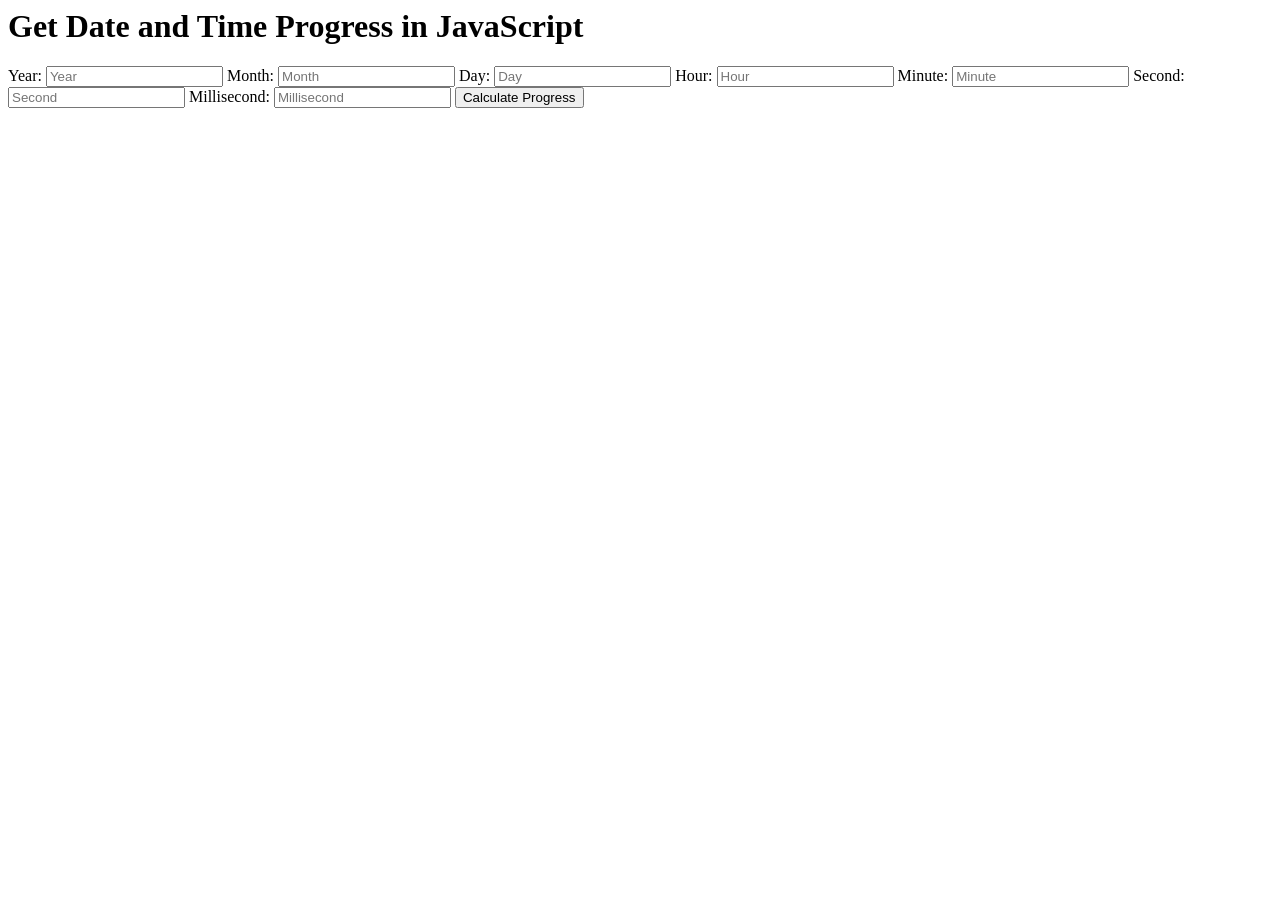
==== index.html @ 849e369d "Add lang attribute in HTML" ====
<html lang="en">
    <head>
        <title>Get Date and Time Progress in JavaScript</title>
    </head>
    <body>
        <h1>Get Date and Time Progress in JavaScript</h1>
        Year: <input type="number" id="year" placeholder="Year" /> Month:
        <input type="number" id="month" placeholder="Month" /> Day:
        <input type="number" id="day" placeholder="Day" /> Hour:
        <input type="number" id="hour" placeholder="Hour" /> Minute:
        <input type="number" id="minute" placeholder="Minute" /> Second:
        <input type="number" id="second" placeholder="Second" /> Millisecond:
        <input type="number" id="millisecond" placeholder="Millisecond" />
        <button onclick="calculateDateTimeProgress()">
            Calculate Progress
        </button>
        <div id="result"></div>
        <script src="main.js"></script>
    </body>
</html>
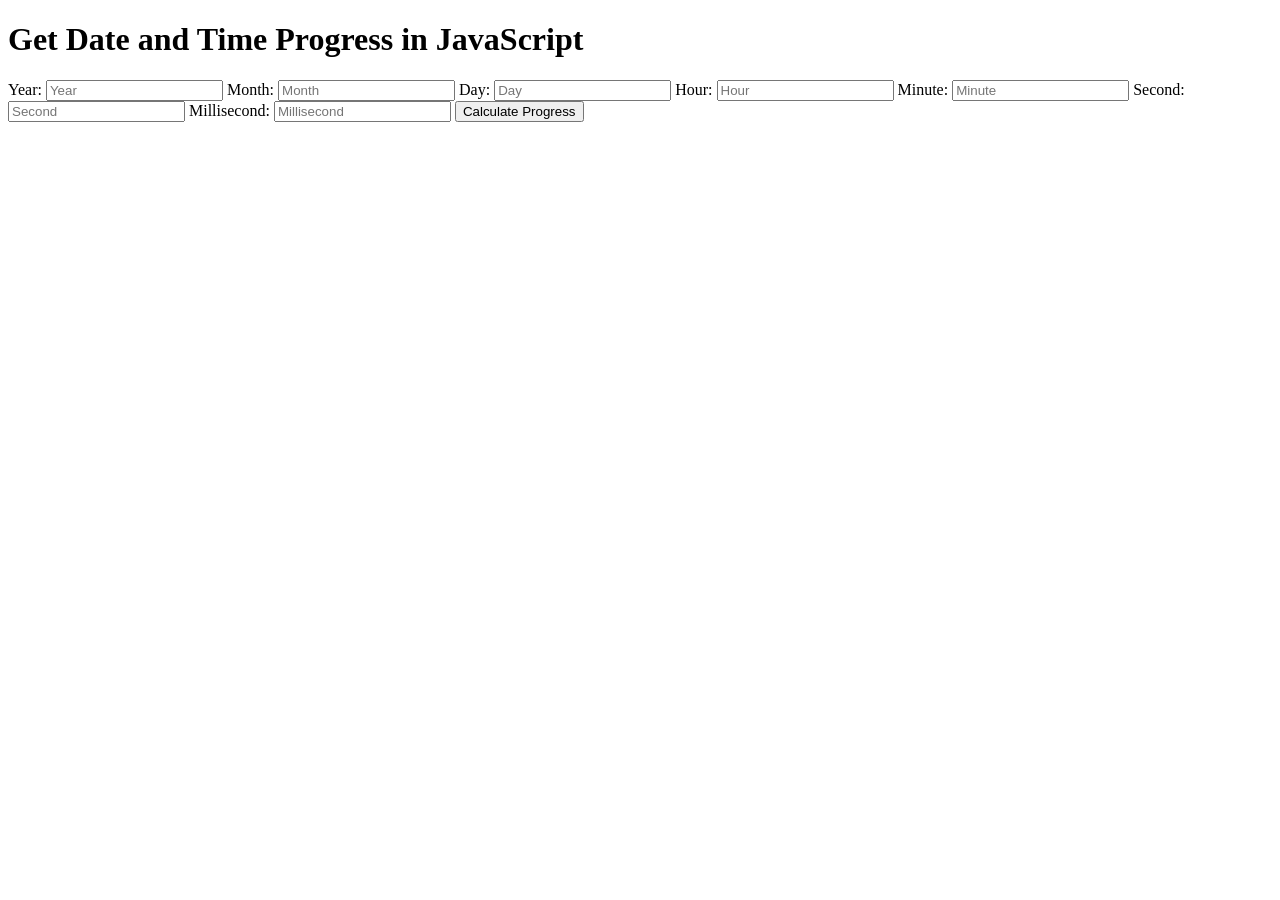
==== commit 93c55f5d: "Add DOCTYPE" ====
--- a/index.html
+++ b/index.html
@@ -1,3 +1,4 @@
+<!doctype html>
 <html lang="en">
     <head>
         <title>Get Date and Time Progress in JavaScript</title>
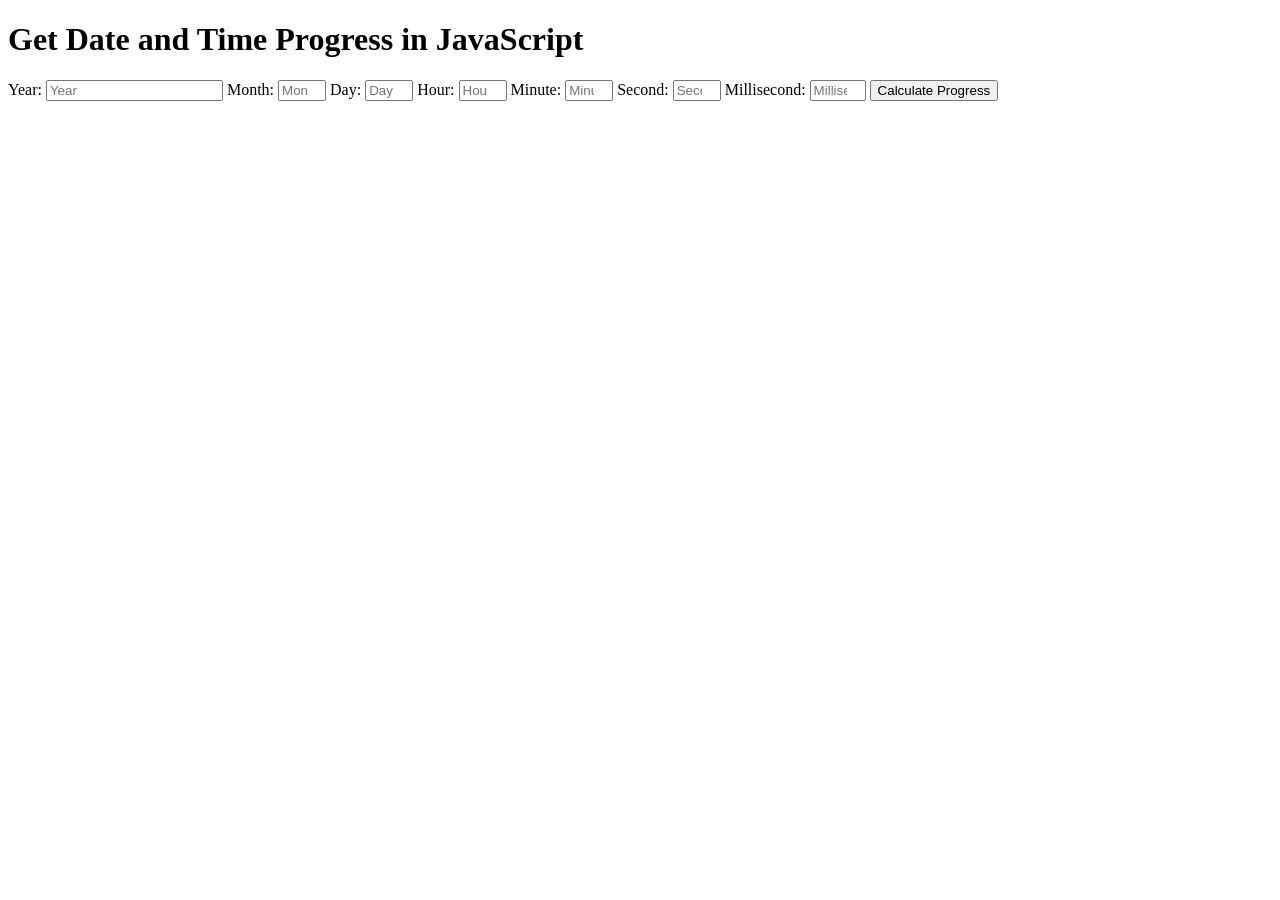
==== commit 60915462: "Add minimum and maximum values in input fields" ====
--- a/index.html
+++ b/index.html
@@ -6,12 +6,35 @@
     <body>
         <h1>Get Date and Time Progress in JavaScript</h1>
         Year: <input type="number" id="year" placeholder="Year" /> Month:
-        <input type="number" id="month" placeholder="Month" /> Day:
-        <input type="number" id="day" placeholder="Day" /> Hour:
-        <input type="number" id="hour" placeholder="Hour" /> Minute:
-        <input type="number" id="minute" placeholder="Minute" /> Second:
-        <input type="number" id="second" placeholder="Second" /> Millisecond:
-        <input type="number" id="millisecond" placeholder="Millisecond" />
+        <input type="number" id="month" placeholder="Month" min="1" max="12" />
+        Day:
+        <input type="number" id="day" placeholder="Day" min="1" max="31" />
+        Hour:
+        <input type="number" id="hour" placeholder="Hour" min="0" max="23" />
+        Minute:
+        <input
+            type="number"
+            id="minute"
+            placeholder="Minute"
+            min="0"
+            max="59"
+        />
+        Second:
+        <input
+            type="number"
+            id="second"
+            placeholder="Second"
+            min="0"
+            max="59"
+        />
+        Millisecond:
+        <input
+            type="number"
+            id="millisecond"
+            placeholder="Millisecond"
+            min="0"
+            max="999"
+        />
         <button onclick="calculateDateTimeProgress()">
             Calculate Progress
         </button>
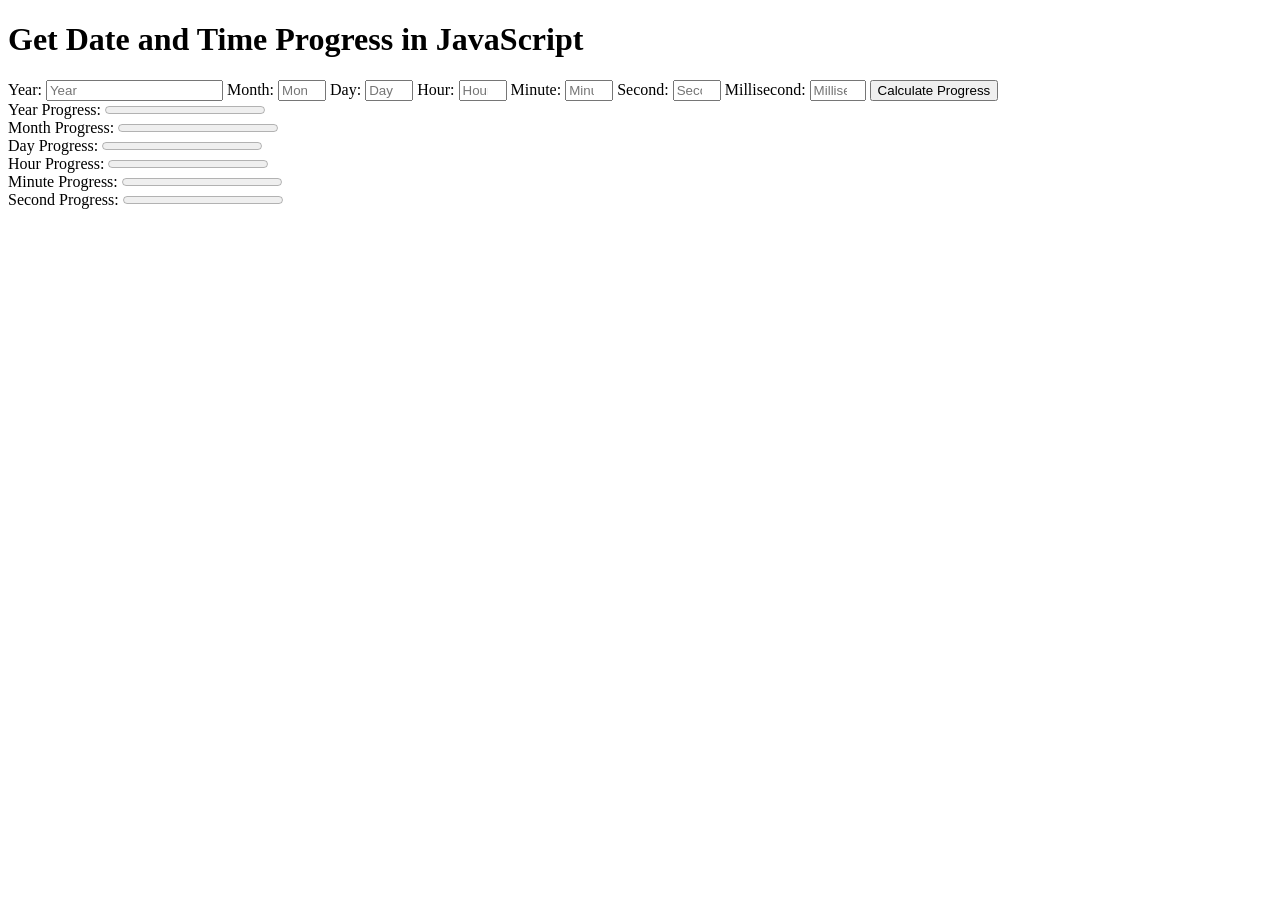
==== commit f435e596: "Add progress bar" ====
--- a/index.html
+++ b/index.html
@@ -5,12 +5,34 @@
     </head>
     <body>
         <h1>Get Date and Time Progress in JavaScript</h1>
-        Year: <input type="number" id="year" placeholder="Year" /> Month:
-        <input type="number" id="month" placeholder="Month" min="1" max="12" />
+        Year:
+        <input type="number" id="year" placeholder="Year" step="1" /> Month:
+        <input
+            type="number"
+            id="month"
+            placeholder="Month"
+            min="1"
+            max="12"
+            step="1"
+        />
         Day:
-        <input type="number" id="day" placeholder="Day" min="1" max="31" />
+        <input
+            type="number"
+            id="day"
+            placeholder="Day"
+            min="1"
+            max="31"
+            step="1"
+        />
         Hour:
-        <input type="number" id="hour" placeholder="Hour" min="0" max="23" />
+        <input
+            type="number"
+            id="hour"
+            placeholder="Hour"
+            min="0"
+            max="23"
+            step="1"
+        />
         Minute:
         <input
             type="number"
@@ -18,6 +40,7 @@
             placeholder="Minute"
             min="0"
             max="59"
+            step="1"
         />
         Second:
         <input
@@ -26,6 +49,7 @@
             placeholder="Second"
             min="0"
             max="59"
+            step="1"
         />
         Millisecond:
         <input
@@ -34,11 +58,26 @@
             placeholder="Millisecond"
             min="0"
             max="999"
+            step="1"
         />
-        <button onclick="calculateDateTimeProgress()">
+        <!--button to calculate date and time progress--><button
+            onclick="calculateDateTimeProgress()"
+        >
             Calculate Progress
         </button>
         <div id="result"></div>
+        Year Progress:
+        <progress id="yearProgress" value="0" max="100"></progress><br />
+        Month Progress:
+        <progress id="monthProgress" value="0" max="100"></progress><br />
+        Day Progress: <progress id="dayProgress" value="0" max="100"></progress
+        ><br />
+        Hour Progress:
+        <progress id="hourProgress" value="0" max="100"></progress><br />
+        Minute Progress:
+        <progress id="minuteProgress" value="0" max="100"></progress><br />
+        Second Progress:
+        <progress id="secondProgress" value="0" max="100"></progress><br />
         <script src="main.js"></script>
     </body>
 </html>
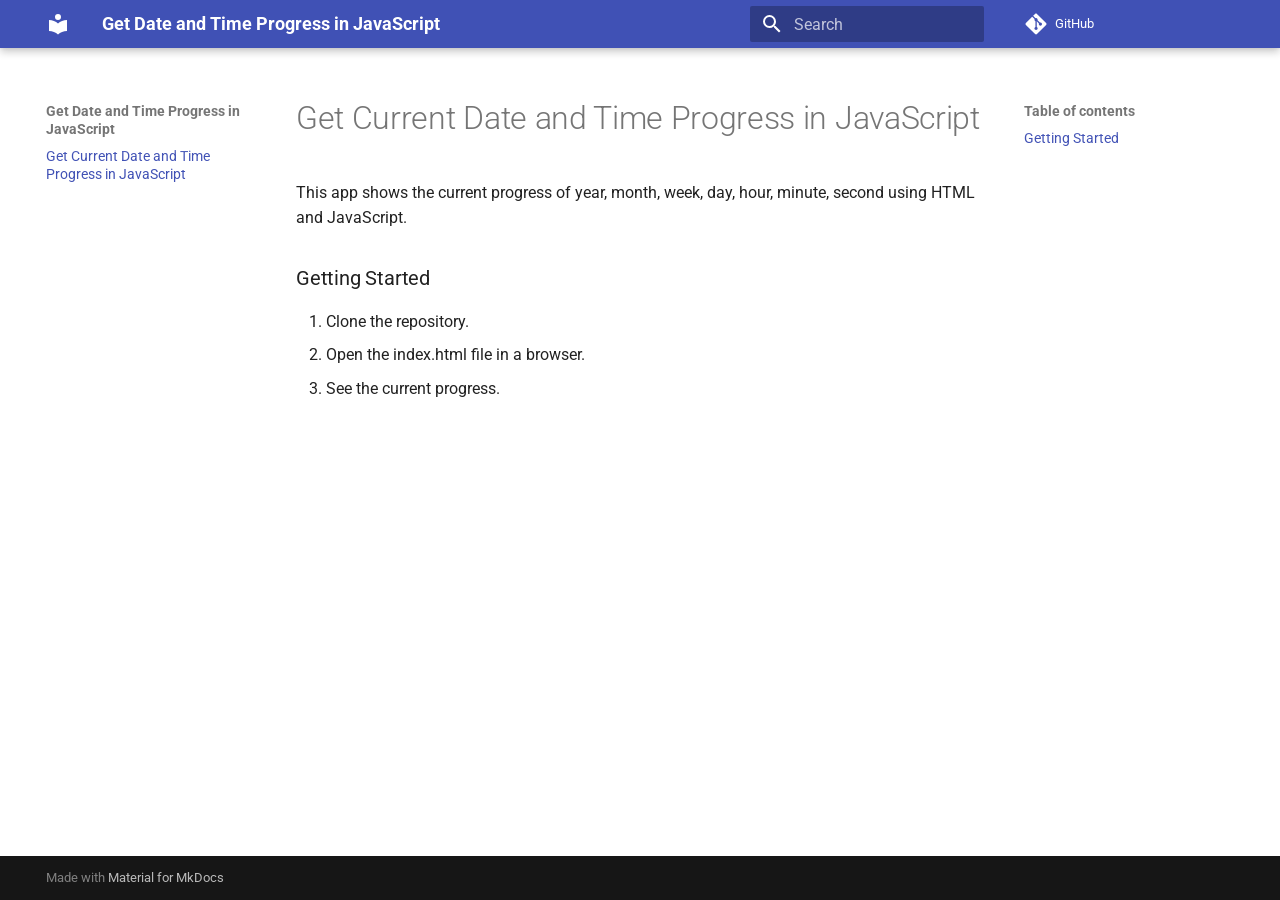
==== commit 4f2fb882: "Deployed 79bbca9 with MkDocs version: 1.6.1" ====
--- a/index.html
+++ b/index.html
@@ -1,83 +1,400 @@
+
 <!doctype html>
-<html lang="en">
-    <head>
+<html lang="en" class="no-js">
+  <head>
+    
+      <meta charset="utf-8">
+      <meta name="viewport" content="width=device-width,initial-scale=1">
+      
+      
+      
+      
+      
+      
+      <link rel="icon" href="assets/images/favicon.png">
+      <meta name="generator" content="mkdocs-1.6.1, mkdocs-material-9.6.18">
+    
+    
+      
         <title>Get Date and Time Progress in JavaScript</title>
-    </head>
-    <body>
-        <h1>Get Date and Time Progress in JavaScript</h1>
-        Year:
-        <input type="number" id="year" placeholder="Year" step="1" /> Month:
-        <input
-            type="number"
-            id="month"
-            placeholder="Month"
-            min="1"
-            max="12"
-            step="1"
-        />
-        Day:
-        <input
-            type="number"
-            id="day"
-            placeholder="Day"
-            min="1"
-            max="31"
-            step="1"
-        />
-        Hour:
-        <input
-            type="number"
-            id="hour"
-            placeholder="Hour"
-            min="0"
-            max="23"
-            step="1"
-        />
-        Minute:
-        <input
-            type="number"
-            id="minute"
-            placeholder="Minute"
-            min="0"
-            max="59"
-            step="1"
-        />
-        Second:
-        <input
-            type="number"
-            id="second"
-            placeholder="Second"
-            min="0"
-            max="59"
-            step="1"
-        />
-        Millisecond:
-        <input
-            type="number"
-            id="millisecond"
-            placeholder="Millisecond"
-            min="0"
-            max="999"
-            step="1"
-        />
-        <!--button to calculate date and time progress--><button
-            onclick="calculateDateTimeProgress()"
-        >
-            Calculate Progress
+      
+    
+    
+      <link rel="stylesheet" href="assets/stylesheets/main.7e37652d.min.css">
+      
+      
+
+
+    
+    
+      
+    
+    
+      
+        
+        
+        <link rel="preconnect" href="https://fonts.gstatic.com" crossorigin>
+        <link rel="stylesheet" href="https://fonts.googleapis.com/css?family=Roboto:300,300i,400,400i,700,700i%7CRoboto+Mono:400,400i,700,700i&display=fallback">
+        <style>:root{--md-text-font:"Roboto";--md-code-font:"Roboto Mono"}</style>
+      
+    
+    
+    <script>__md_scope=new URL(".",location),__md_hash=e=>[...e].reduce(((e,_)=>(e<<5)-e+_.charCodeAt(0)),0),__md_get=(e,_=localStorage,t=__md_scope)=>JSON.parse(_.getItem(t.pathname+"."+e)),__md_set=(e,_,t=localStorage,a=__md_scope)=>{try{t.setItem(a.pathname+"."+e,JSON.stringify(_))}catch(e){}}</script>
+    
+      
+
+    
+    
+    
+  </head>
+  
+  
+    <body dir="ltr">
+  
+    
+    <input class="md-toggle" data-md-toggle="drawer" type="checkbox" id="__drawer" autocomplete="off">
+    <input class="md-toggle" data-md-toggle="search" type="checkbox" id="__search" autocomplete="off">
+    <label class="md-overlay" for="__drawer"></label>
+    <div data-md-component="skip">
+      
+        
+        <a href="#get-current-date-and-time-progress-in-javascript" class="md-skip">
+          Skip to content
+        </a>
+      
+    </div>
+    <div data-md-component="announce">
+      
+    </div>
+    
+    
+      
+
+  
+
+<header class="md-header md-header--shadow" data-md-component="header">
+  <nav class="md-header__inner md-grid" aria-label="Header">
+    <a href="." title="Get Date and Time Progress in JavaScript" class="md-header__button md-logo" aria-label="Get Date and Time Progress in JavaScript" data-md-component="logo">
+      
+  
+  <svg xmlns="http://www.w3.org/2000/svg" viewBox="0 0 24 24"><path d="M12 8a3 3 0 0 0 3-3 3 3 0 0 0-3-3 3 3 0 0 0-3 3 3 3 0 0 0 3 3m0 3.54C9.64 9.35 6.5 8 3 8v11c3.5 0 6.64 1.35 9 3.54 2.36-2.19 5.5-3.54 9-3.54V8c-3.5 0-6.64 1.35-9 3.54"/></svg>
+
+    </a>
+    <label class="md-header__button md-icon" for="__drawer">
+      
+      <svg xmlns="http://www.w3.org/2000/svg" viewBox="0 0 24 24"><path d="M3 6h18v2H3zm0 5h18v2H3zm0 5h18v2H3z"/></svg>
+    </label>
+    <div class="md-header__title" data-md-component="header-title">
+      <div class="md-header__ellipsis">
+        <div class="md-header__topic">
+          <span class="md-ellipsis">
+            Get Date and Time Progress in JavaScript
+          </span>
+        </div>
+        <div class="md-header__topic" data-md-component="header-topic">
+          <span class="md-ellipsis">
+            
+              Get Current Date and Time Progress in JavaScript
+            
+          </span>
+        </div>
+      </div>
+    </div>
+    
+    
+      <script>var palette=__md_get("__palette");if(palette&&palette.color){if("(prefers-color-scheme)"===palette.color.media){var media=matchMedia("(prefers-color-scheme: light)"),input=document.querySelector(media.matches?"[data-md-color-media='(prefers-color-scheme: light)']":"[data-md-color-media='(prefers-color-scheme: dark)']");palette.color.media=input.getAttribute("data-md-color-media"),palette.color.scheme=input.getAttribute("data-md-color-scheme"),palette.color.primary=input.getAttribute("data-md-color-primary"),palette.color.accent=input.getAttribute("data-md-color-accent")}for(var[key,value]of Object.entries(palette.color))document.body.setAttribute("data-md-color-"+key,value)}</script>
+    
+    
+    
+      
+      
+        <label class="md-header__button md-icon" for="__search">
+          
+          <svg xmlns="http://www.w3.org/2000/svg" viewBox="0 0 24 24"><path d="M9.5 3A6.5 6.5 0 0 1 16 9.5c0 1.61-.59 3.09-1.56 4.23l.27.27h.79l5 5-1.5 1.5-5-5v-.79l-.27-.27A6.52 6.52 0 0 1 9.5 16 6.5 6.5 0 0 1 3 9.5 6.5 6.5 0 0 1 9.5 3m0 2C7 5 5 7 5 9.5S7 14 9.5 14 14 12 14 9.5 12 5 9.5 5"/></svg>
+        </label>
+        <div class="md-search" data-md-component="search" role="dialog">
+  <label class="md-search__overlay" for="__search"></label>
+  <div class="md-search__inner" role="search">
+    <form class="md-search__form" name="search">
+      <input type="text" class="md-search__input" name="query" aria-label="Search" placeholder="Search" autocapitalize="off" autocorrect="off" autocomplete="off" spellcheck="false" data-md-component="search-query" required>
+      <label class="md-search__icon md-icon" for="__search">
+        
+        <svg xmlns="http://www.w3.org/2000/svg" viewBox="0 0 24 24"><path d="M9.5 3A6.5 6.5 0 0 1 16 9.5c0 1.61-.59 3.09-1.56 4.23l.27.27h.79l5 5-1.5 1.5-5-5v-.79l-.27-.27A6.52 6.52 0 0 1 9.5 16 6.5 6.5 0 0 1 3 9.5 6.5 6.5 0 0 1 9.5 3m0 2C7 5 5 7 5 9.5S7 14 9.5 14 14 12 14 9.5 12 5 9.5 5"/></svg>
+        
+        <svg xmlns="http://www.w3.org/2000/svg" viewBox="0 0 24 24"><path d="M20 11v2H8l5.5 5.5-1.42 1.42L4.16 12l7.92-7.92L13.5 5.5 8 11z"/></svg>
+      </label>
+      <nav class="md-search__options" aria-label="Search">
+        
+        <button type="reset" class="md-search__icon md-icon" title="Clear" aria-label="Clear" tabindex="-1">
+          
+          <svg xmlns="http://www.w3.org/2000/svg" viewBox="0 0 24 24"><path d="M19 6.41 17.59 5 12 10.59 6.41 5 5 6.41 10.59 12 5 17.59 6.41 19 12 13.41 17.59 19 19 17.59 13.41 12z"/></svg>
         </button>
-        <div id="result"></div>
-        Year Progress:
-        <progress id="yearProgress" value="0" max="100"></progress><br />
-        Month Progress:
-        <progress id="monthProgress" value="0" max="100"></progress><br />
-        Day Progress: <progress id="dayProgress" value="0" max="100"></progress
-        ><br />
-        Hour Progress:
-        <progress id="hourProgress" value="0" max="100"></progress><br />
-        Minute Progress:
-        <progress id="minuteProgress" value="0" max="100"></progress><br />
-        Second Progress:
-        <progress id="secondProgress" value="0" max="100"></progress><br />
-        <script src="main.js"></script>
-    </body>
-</html>
+      </nav>
+      
+    </form>
+    <div class="md-search__output">
+      <div class="md-search__scrollwrap" tabindex="0" data-md-scrollfix>
+        <div class="md-search-result" data-md-component="search-result">
+          <div class="md-search-result__meta">
+            Initializing search
+          </div>
+          <ol class="md-search-result__list" role="presentation"></ol>
+        </div>
+      </div>
+    </div>
+  </div>
+</div>
+      
+    
+    
+      <div class="md-header__source">
+        <a href="https://github.com/lulunac27a/javascript-date-time-progress" title="Go to repository" class="md-source" data-md-component="source">
+  <div class="md-source__icon md-icon">
+    
+    <svg xmlns="http://www.w3.org/2000/svg" viewBox="0 0 448 512"><!--! Font Awesome Free 7.0.0 by @fontawesome - https://fontawesome.com License - https://fontawesome.com/license/free (Icons: CC BY 4.0, Fonts: SIL OFL 1.1, Code: MIT License) Copyright 2025 Fonticons, Inc.--><path fill="currentColor" d="M439.6 236.1 244 40.5c-5.4-5.5-12.8-8.5-20.4-8.5s-15 3-20.4 8.4L162.5 81l51.5 51.5c27.1-9.1 52.7 16.8 43.4 43.7l49.7 49.7c34.2-11.8 61.2 31 35.5 56.7-26.5 26.5-70.2-2.9-56-37.3L240.3 199v121.9c25.3 12.5 22.3 41.8 9.1 55-6.4 6.4-15.2 10.1-24.3 10.1s-17.8-3.6-24.3-10.1c-17.6-17.6-11.1-46.9 11.2-56v-123c-20.8-8.5-24.6-30.7-18.6-45L142.6 101 8.5 235.1C3 240.6 0 247.9 0 255.5s3 15 8.5 20.4l195.6 195.7c5.4 5.4 12.7 8.4 20.4 8.4s15-3 20.4-8.4l194.7-194.7c5.4-5.4 8.4-12.8 8.4-20.4s-3-15-8.4-20.4"/></svg>
+  </div>
+  <div class="md-source__repository">
+    GitHub
+  </div>
+</a>
+      </div>
+    
+  </nav>
+  
+</header>
+    
+    <div class="md-container" data-md-component="container">
+      
+      
+        
+          
+        
+      
+      <main class="md-main" data-md-component="main">
+        <div class="md-main__inner md-grid">
+          
+            
+              
+              <div class="md-sidebar md-sidebar--primary" data-md-component="sidebar" data-md-type="navigation" >
+                <div class="md-sidebar__scrollwrap">
+                  <div class="md-sidebar__inner">
+                    
+
+
+
+<nav class="md-nav md-nav--primary" aria-label="Navigation" data-md-level="0">
+  <label class="md-nav__title" for="__drawer">
+    <a href="." title="Get Date and Time Progress in JavaScript" class="md-nav__button md-logo" aria-label="Get Date and Time Progress in JavaScript" data-md-component="logo">
+      
+  
+  <svg xmlns="http://www.w3.org/2000/svg" viewBox="0 0 24 24"><path d="M12 8a3 3 0 0 0 3-3 3 3 0 0 0-3-3 3 3 0 0 0-3 3 3 3 0 0 0 3 3m0 3.54C9.64 9.35 6.5 8 3 8v11c3.5 0 6.64 1.35 9 3.54 2.36-2.19 5.5-3.54 9-3.54V8c-3.5 0-6.64 1.35-9 3.54"/></svg>
+
+    </a>
+    Get Date and Time Progress in JavaScript
+  </label>
+  
+    <div class="md-nav__source">
+      <a href="https://github.com/lulunac27a/javascript-date-time-progress" title="Go to repository" class="md-source" data-md-component="source">
+  <div class="md-source__icon md-icon">
+    
+    <svg xmlns="http://www.w3.org/2000/svg" viewBox="0 0 448 512"><!--! Font Awesome Free 7.0.0 by @fontawesome - https://fontawesome.com License - https://fontawesome.com/license/free (Icons: CC BY 4.0, Fonts: SIL OFL 1.1, Code: MIT License) Copyright 2025 Fonticons, Inc.--><path fill="currentColor" d="M439.6 236.1 244 40.5c-5.4-5.5-12.8-8.5-20.4-8.5s-15 3-20.4 8.4L162.5 81l51.5 51.5c27.1-9.1 52.7 16.8 43.4 43.7l49.7 49.7c34.2-11.8 61.2 31 35.5 56.7-26.5 26.5-70.2-2.9-56-37.3L240.3 199v121.9c25.3 12.5 22.3 41.8 9.1 55-6.4 6.4-15.2 10.1-24.3 10.1s-17.8-3.6-24.3-10.1c-17.6-17.6-11.1-46.9 11.2-56v-123c-20.8-8.5-24.6-30.7-18.6-45L142.6 101 8.5 235.1C3 240.6 0 247.9 0 255.5s3 15 8.5 20.4l195.6 195.7c5.4 5.4 12.7 8.4 20.4 8.4s15-3 20.4-8.4l194.7-194.7c5.4-5.4 8.4-12.8 8.4-20.4s-3-15-8.4-20.4"/></svg>
+  </div>
+  <div class="md-source__repository">
+    GitHub
+  </div>
+</a>
+    </div>
+  
+  <ul class="md-nav__list" data-md-scrollfix>
+    
+      
+      
+  
+  
+    
+  
+  
+  
+    <li class="md-nav__item md-nav__item--active">
+      
+      <input class="md-nav__toggle md-toggle" type="checkbox" id="__toc">
+      
+      
+        
+      
+      
+        <label class="md-nav__link md-nav__link--active" for="__toc">
+          
+  
+  
+  <span class="md-ellipsis">
+    Get Current Date and Time Progress in JavaScript
+    
+  </span>
+  
+
+          <span class="md-nav__icon md-icon"></span>
+        </label>
+      
+      <a href="." class="md-nav__link md-nav__link--active">
+        
+  
+  
+  <span class="md-ellipsis">
+    Get Current Date and Time Progress in JavaScript
+    
+  </span>
+  
+
+      </a>
+      
+        
+
+<nav class="md-nav md-nav--secondary" aria-label="Table of contents">
+  
+  
+  
+    
+  
+  
+    <label class="md-nav__title" for="__toc">
+      <span class="md-nav__icon md-icon"></span>
+      Table of contents
+    </label>
+    <ul class="md-nav__list" data-md-component="toc" data-md-scrollfix>
+      
+        <li class="md-nav__item">
+  <a href="#getting-started" class="md-nav__link">
+    <span class="md-ellipsis">
+      Getting Started
+    </span>
+  </a>
+  
+</li>
+      
+    </ul>
+  
+</nav>
+      
+    </li>
+  
+
+    
+  </ul>
+</nav>
+                  </div>
+                </div>
+              </div>
+            
+            
+              
+              <div class="md-sidebar md-sidebar--secondary" data-md-component="sidebar" data-md-type="toc" >
+                <div class="md-sidebar__scrollwrap">
+                  <div class="md-sidebar__inner">
+                    
+
+<nav class="md-nav md-nav--secondary" aria-label="Table of contents">
+  
+  
+  
+    
+  
+  
+    <label class="md-nav__title" for="__toc">
+      <span class="md-nav__icon md-icon"></span>
+      Table of contents
+    </label>
+    <ul class="md-nav__list" data-md-component="toc" data-md-scrollfix>
+      
+        <li class="md-nav__item">
+  <a href="#getting-started" class="md-nav__link">
+    <span class="md-ellipsis">
+      Getting Started
+    </span>
+  </a>
+  
+</li>
+      
+    </ul>
+  
+</nav>
+                  </div>
+                </div>
+              </div>
+            
+          
+          
+            <div class="md-content" data-md-component="content">
+              <article class="md-content__inner md-typeset">
+                
+                  
+
+
+  
+  
+
+
+<h1 id="get-current-date-and-time-progress-in-javascript">Get Current Date and Time Progress in JavaScript</h1>
+<p>This app shows the current progress of year, month, week, day, hour, minute, second using HTML and JavaScript.</p>
+<h3 id="getting-started">Getting Started</h3>
+<ol>
+<li>Clone the repository.</li>
+<li>Open the index.html file in a browser.</li>
+<li>See the current progress.</li>
+</ol>
+
+
+
+
+
+
+
+
+
+
+
+
+                
+              </article>
+            </div>
+          
+          
+<script>var target=document.getElementById(location.hash.slice(1));target&&target.name&&(target.checked=target.name.startsWith("__tabbed_"))</script>
+        </div>
+        
+      </main>
+      
+        <footer class="md-footer">
+  
+  <div class="md-footer-meta md-typeset">
+    <div class="md-footer-meta__inner md-grid">
+      <div class="md-copyright">
+  
+  
+    Made with
+    <a href="https://squidfunk.github.io/mkdocs-material/" target="_blank" rel="noopener">
+      Material for MkDocs
+    </a>
+  
+</div>
+      
+    </div>
+  </div>
+</footer>
+      
+    </div>
+    <div class="md-dialog" data-md-component="dialog">
+      <div class="md-dialog__inner md-typeset"></div>
+    </div>
+    
+    
+    
+      
+      <script id="__config" type="application/json">{"base": ".", "features": [], "search": "assets/javascripts/workers/search.973d3a69.min.js", "tags": null, "translations": {"clipboard.copied": "Copied to clipboard", "clipboard.copy": "Copy to clipboard", "search.result.more.one": "1 more on this page", "search.result.more.other": "# more on this page", "search.result.none": "No matching documents", "search.result.one": "1 matching document", "search.result.other": "# matching documents", "search.result.placeholder": "Type to start searching", "search.result.term.missing": "Missing", "select.version": "Select version"}, "version": null}</script>
+    
+    
+      <script src="assets/javascripts/bundle.92b07e13.min.js"></script>
+      
+    
+  </body>
+</html>
--- a/assets/stylesheets/main.7e37652d.min.css
+++ b/assets/stylesheets/main.7e37652d.min.css
@@ -0,0 +1 @@
+@charset "UTF-8";html{-webkit-text-size-adjust:none;-moz-text-size-adjust:none;text-size-adjust:none;box-sizing:border-box}*,:after,:before{box-sizing:inherit}@media (prefers-reduced-motion){*,:after,:before{transition:none!important}}body{margin:0}a,button,input,label{-webkit-tap-highlight-color:transparent}a{color:inherit;text-decoration:none}hr{border:0;box-sizing:initial;display:block;height:.05rem;overflow:visible;padding:0}small{font-size:80%}sub,sup{line-height:1em}img{border-style:none}table{border-collapse:initial;border-spacing:0}td,th{font-weight:400;vertical-align:top}button{background:#0000;border:0;font-family:inherit;font-size:inherit;margin:0;padding:0}input{border:0;outline:none}:root{--md-primary-fg-color:#4051b5;--md-primary-fg-color--light:#5d6cc0;--md-primary-fg-color--dark:#303fa1;--md-primary-bg-color:#fff;--md-primary-bg-color--light:#ffffffb3;--md-accent-fg-color:#526cfe;--md-accent-fg-color--transparent:#526cfe1a;--md-accent-bg-color:#fff;--md-accent-bg-color--light:#ffffffb3}[data-md-color-scheme=default]{color-scheme:light}[data-md-color-scheme=default] img[src$="#gh-dark-mode-only"],[data-md-color-scheme=default] img[src$="#only-dark"]{display:none}:root,[data-md-color-scheme=default]{--md-hue:225deg;--md-default-fg-color:#000000de;--md-default-fg-color--light:#0000008a;--md-default-fg-color--lighter:#00000052;--md-default-fg-color--lightest:#00000012;--md-default-bg-color:#fff;--md-default-bg-color--light:#ffffffb3;--md-default-bg-color--lighter:#ffffff4d;--md-default-bg-color--lightest:#ffffff1f;--md-code-fg-color:#36464e;--md-code-bg-color:#f5f5f5;--md-code-hl-color:#4287ff;--md-code-hl-color--light:#4287ff1a;--md-code-hl-number-color:#d52a2a;--md-code-hl-special-color:#db1457;--md-code-hl-function-color:#a846b9;--md-code-hl-constant-color:#6e59d9;--md-code-hl-keyword-color:#3f6ec6;--md-code-hl-string-color:#1c7d4d;--md-code-hl-name-color:var(--md-code-fg-color);--md-code-hl-operator-color:var(--md-default-fg-color--light);--md-code-hl-punctuation-color:var(--md-default-fg-color--light);--md-code-hl-comment-color:var(--md-default-fg-color--light);--md-code-hl-generic-color:var(--md-default-fg-color--light);--md-code-hl-variable-color:var(--md-default-fg-color--light);--md-typeset-color:var(--md-default-fg-color);--md-typeset-a-color:var(--md-primary-fg-color);--md-typeset-del-color:#f5503d26;--md-typeset-ins-color:#0bd57026;--md-typeset-kbd-color:#fafafa;--md-typeset-kbd-accent-color:#fff;--md-typeset-kbd-border-color:#b8b8b8;--md-typeset-mark-color:#ffff0080;--md-typeset-table-color:#0000001f;--md-typeset-table-color--light:rgba(0,0,0,.035);--md-admonition-fg-color:var(--md-default-fg-color);--md-admonition-bg-color:var(--md-default-bg-color);--md-warning-fg-color:#000000de;--md-warning-bg-color:#ff9;--md-footer-fg-color:#fff;--md-footer-fg-color--light:#ffffffb3;--md-footer-fg-color--lighter:#ffffff73;--md-footer-bg-color:#000000de;--md-footer-bg-color--dark:#00000052;--md-shadow-z1:0 0.2rem 0.5rem #0000000d,0 0 0.05rem #0000001a;--md-shadow-z2:0 0.2rem 0.5rem #0000001a,0 0 0.05rem #00000040;--md-shadow-z3:0 0.2rem 0.5rem #0003,0 0 0.05rem #00000059}.md-icon svg{fill:currentcolor;display:block;height:1.2rem;width:1.2rem}body{-webkit-font-smoothing:antialiased;-moz-osx-font-smoothing:grayscale;--md-text-font-family:var(--md-text-font,_),-apple-system,BlinkMacSystemFont,Helvetica,Arial,sans-serif;--md-code-font-family:var(--md-code-font,_),SFMono-Regular,Consolas,Menlo,monospace}aside,body,input{font-feature-settings:"kern","liga";color:var(--md-typeset-color);font-family:var(--md-text-font-family)}code,kbd,pre{font-feature-settings:"kern";font-family:var(--md-code-font-family)}:root{--md-typeset-table-sort-icon:url('data:image/svg+xml;charset=utf-8,<svg xmlns="http://www.w3.org/2000/svg" viewBox="0 0 24 24"><path d="m18 21-4-4h3V7h-3l4-4 4 4h-3v10h3M2 19v-2h10v2M2 13v-2h7v2M2 7V5h4v2z"/></svg>');--md-typeset-table-sort-icon--asc:url('data:image/svg+xml;charset=utf-8,<svg xmlns="http://www.w3.org/2000/svg" viewBox="0 0 24 24"><path d="M19 17h3l-4 4-4-4h3V3h2M2 17h10v2H2M6 5v2H2V5m0 6h7v2H2z"/></svg>');--md-typeset-table-sort-icon--desc:url('data:image/svg+xml;charset=utf-8,<svg xmlns="http://www.w3.org/2000/svg" viewBox="0 0 24 24"><path d="M19 7h3l-4-4-4 4h3v14h2M2 17h10v2H2M6 5v2H2V5m0 6h7v2H2z"/></svg>')}.md-typeset{-webkit-print-color-adjust:exact;color-adjust:exact;font-size:.8rem;line-height:1.6;overflow-wrap:break-word}@media print{.md-typeset{font-size:.68rem}}.md-typeset blockquote,.md-typeset dl,.md-typeset figure,.md-typeset ol,.md-typeset pre,.md-typeset ul{margin-bottom:1em;margin-top:1em}.md-typeset h1{color:var(--md-default-fg-color--light);font-size:2em;line-height:1.3;margin:0 0 1.25em}.md-typeset h1,.md-typeset h2{font-weight:300;letter-spacing:-.01em}.md-typeset h2{font-size:1.5625em;line-height:1.4;margin:1.6em 0 .64em}.md-typeset h3{font-size:1.25em;font-weight:400;letter-spacing:-.01em;line-height:1.5;margin:1.6em 0 .8em}.md-typeset h2+h3{margin-top:.8em}.md-typeset h4{font-weight:700;letter-spacing:-.01em;margin:1em 0}.md-typeset h5,.md-typeset h6{color:var(--md-default-fg-color--light);font-size:.8em;font-weight:700;letter-spacing:-.01em;margin:1.25em 0}.md-typeset h5{text-transform:uppercase}.md-typeset h5 code{text-transform:none}.md-typeset hr{border-bottom:.05rem solid var(--md-default-fg-color--lightest);display:flow-root;margin:1.5em 0}.md-typeset a{color:var(--md-typeset-a-color);word-break:break-word}.md-typeset a,.md-typeset a:before{transition:color 125ms}.md-typeset a:focus,.md-typeset a:hover{color:var(--md-accent-fg-color)}.md-typeset a:focus code,.md-typeset a:hover code{background-color:var(--md-accent-fg-color--transparent)}.md-typeset a code{color:currentcolor;transition:background-color 125ms}.md-typeset a.focus-visible{outline-color:var(--md-accent-fg-color);outline-offset:.2rem}.md-typeset code,.md-typeset kbd,.md-typeset pre{color:var(--md-code-fg-color);direction:ltr;font-variant-ligatures:none}@media print{.md-typeset code,.md-typeset kbd,.md-typeset pre{white-space:pre-wrap}}.md-typeset code{background-color:var(--md-code-bg-color);border-radius:.1rem;-webkit-box-decoration-break:clone;box-decoration-break:clone;font-size:.85em;padding:0 .2941176471em;word-break:break-word}.md-typeset code:not(.focus-visible){-webkit-tap-highlight-color:transparent;outline:none}.md-typeset pre{display:flow-root;line-height:1.4;position:relative}.md-typeset pre>code{-webkit-box-decoration-break:slice;box-decoration-break:slice;box-shadow:none;display:block;margin:0;outline-color:var(--md-accent-fg-color);overflow:auto;padding:.7720588235em 1.1764705882em;scrollbar-color:var(--md-default-fg-color--lighter) #0000;scrollbar-width:thin;touch-action:auto;word-break:normal}.md-typeset pre>code:hover{scrollbar-color:var(--md-accent-fg-color) #0000}.md-typeset pre>code::-webkit-scrollbar{height:.2rem;width:.2rem}.md-typeset pre>code::-webkit-scrollbar-thumb{background-color:var(--md-default-fg-color--lighter)}.md-typeset pre>code::-webkit-scrollbar-thumb:hover{background-color:var(--md-accent-fg-color)}.md-typeset kbd{background-color:var(--md-typeset-kbd-color);border-radius:.1rem;box-shadow:0 .1rem 0 .05rem var(--md-typeset-kbd-border-color),0 .1rem 0 var(--md-typeset-kbd-border-color),0 -.1rem .2rem var(--md-typeset-kbd-accent-color) inset;color:var(--md-default-fg-color);display:inline-block;font-size:.75em;padding:0 .6666666667em;vertical-align:text-top;word-break:break-word}.md-typeset mark{background-color:var(--md-typeset-mark-color);-webkit-box-decoration-break:clone;box-decoration-break:clone;color:inherit;word-break:break-word}.md-typeset abbr{border-bottom:.05rem dotted var(--md-default-fg-color--light);cursor:help;text-decoration:none}.md-typeset small{opacity:.75}[dir=ltr] .md-typeset sub,[dir=ltr] .md-typeset sup{margin-left:.078125em}[dir=rtl] .md-typeset sub,[dir=rtl] .md-typeset sup{margin-right:.078125em}[dir=ltr] .md-typeset blockquote{padding-left:.6rem}[dir=rtl] .md-typeset blockquote{padding-right:.6rem}[dir=ltr] .md-typeset blockquote{border-left:.2rem solid var(--md-default-fg-color--lighter)}[dir=rtl] .md-typeset blockquote{border-right:.2rem solid var(--md-default-fg-color--lighter)}.md-typeset blockquote{color:var(--md-default-fg-color--light);margin-left:0;margin-right:0}.md-typeset ul{list-style-type:disc}.md-typeset ul[type]{list-style-type:revert-layer}[dir=ltr] .md-typeset ol,[dir=ltr] .md-typeset ul{margin-left:.625em}[dir=rtl] .md-typeset ol,[dir=rtl] .md-typeset ul{margin-right:.625em}.md-typeset ol,.md-typeset ul{padding:0}.md-typeset ol:not([hidden]),.md-typeset ul:not([hidden]){display:flow-root}.md-typeset ol ol,.md-typeset ul ol{list-style-type:lower-alpha}.md-typeset ol ol ol,.md-typeset ul ol ol{list-style-type:lower-roman}.md-typeset ol ol ol ol,.md-typeset ul ol ol ol{list-style-type:upper-alpha}.md-typeset ol ol ol ol ol,.md-typeset ul ol ol ol ol{list-style-type:upper-roman}.md-typeset ol[type],.md-typeset ul[type]{list-style-type:revert-layer}[dir=ltr] .md-typeset ol li,[dir=ltr] .md-typeset ul li{margin-left:1.25em}[dir=rtl] .md-typeset ol li,[dir=rtl] .md-typeset ul li{margin-right:1.25em}.md-typeset ol li,.md-typeset ul li{margin-bottom:.5em}.md-typeset ol li blockquote,.md-typeset ol li p,.md-typeset ul li blockquote,.md-typeset ul li p{margin:.5em 0}.md-typeset ol li:last-child,.md-typeset ul li:last-child{margin-bottom:0}[dir=ltr] .md-typeset ol li ol,[dir=ltr] .md-typeset ol li ul,[dir=ltr] .md-typeset ul li ol,[dir=ltr] .md-typeset ul li ul{margin-left:.625em}[dir=rtl] .md-typeset ol li ol,[dir=rtl] .md-typeset ol li ul,[dir=rtl] .md-typeset ul li ol,[dir=rtl] .md-typeset ul li ul{margin-right:.625em}.md-typeset ol li ol,.md-typeset ol li ul,.md-typeset ul li ol,.md-typeset ul li ul{margin-bottom:.5em;margin-top:.5em}[dir=ltr] .md-typeset dd{margin-left:1.875em}[dir=rtl] .md-typeset dd{margin-right:1.875em}.md-typeset dd{margin-bottom:1.5em;margin-top:1em}.md-typeset img,.md-typeset svg,.md-typeset video{height:auto;max-width:100%}.md-typeset img[align=left]{margin:1em 1em 1em 0}.md-typeset img[align=right]{margin:1em 0 1em 1em}.md-typeset img[align]:only-child{margin-top:0}.md-typeset figure{display:flow-root;margin:1em auto;max-width:100%;text-align:center;width:-moz-fit-content;width:fit-content}.md-typeset figure img{display:block;margin:0 auto}.md-typeset figcaption{font-style:italic;margin:1em auto;max-width:24rem}.md-typeset iframe{max-width:100%}.md-typeset table:not([class]){background-color:var(--md-default-bg-color);border:.05rem solid var(--md-typeset-table-color);border-radius:.1rem;display:inline-block;font-size:.64rem;max-width:100%;overflow:auto;touch-action:auto}@media print{.md-typeset table:not([class]){display:table}}.md-typeset table:not([class])+*{margin-top:1.5em}.md-typeset table:not([class]) td>:first-child,.md-typeset table:not([class]) th>:first-child{margin-top:0}.md-typeset table:not([class]) td>:last-child,.md-typeset table:not([class]) th>:last-child{margin-bottom:0}.md-typeset table:not([class]) td:not([align]),.md-typeset table:not([class]) th:not([align]){text-align:left}[dir=rtl] .md-typeset table:not([class]) td:not([align]),[dir=rtl] .md-typeset table:not([class]) th:not([align]){text-align:right}.md-typeset table:not([class]) th{font-weight:700;min-width:5rem;padding:.9375em 1.25em;vertical-align:top}.md-typeset table:not([class]) td{border-top:.05rem solid var(--md-typeset-table-color);padding:.9375em 1.25em;vertical-align:top}.md-typeset table:not([class]) tbody tr{transition:background-color 125ms}.md-typeset table:not([class]) tbody tr:hover{background-color:var(--md-typeset-table-color--light);box-shadow:0 .05rem 0 var(--md-default-bg-color) inset}.md-typeset table:not([class]) a{word-break:normal}.md-typeset table th[role=columnheader]{cursor:pointer}[dir=ltr] .md-typeset table th[role=columnheader]:after{margin-left:.5em}[dir=rtl] .md-typeset table th[role=columnheader]:after{margin-right:.5em}.md-typeset table th[role=columnheader]:after{content:"";display:inline-block;height:1.2em;-webkit-mask-image:var(--md-typeset-table-sort-icon);mask-image:var(--md-typeset-table-sort-icon);-webkit-mask-repeat:no-repeat;mask-repeat:no-repeat;-webkit-mask-size:contain;mask-size:contain;transition:background-color 125ms;vertical-align:text-bottom;width:1.2em}.md-typeset table th[role=columnheader]:hover:after{background-color:var(--md-default-fg-color--lighter)}.md-typeset table th[role=columnheader][aria-sort=ascending]:after{background-color:var(--md-default-fg-color--light);-webkit-mask-image:var(--md-typeset-table-sort-icon--asc);mask-image:var(--md-typeset-table-sort-icon--asc)}.md-typeset table th[role=columnheader][aria-sort=descending]:after{background-color:var(--md-default-fg-color--light);-webkit-mask-image:var(--md-typeset-table-sort-icon--desc);mask-image:var(--md-typeset-table-sort-icon--desc)}.md-typeset__scrollwrap{margin:1em -.8rem;overflow-x:auto;touch-action:auto}.md-typeset__table{display:inline-block;margin-bottom:.5em;padding:0 .8rem}@media print{.md-typeset__table{display:block}}html .md-typeset__table table{display:table;margin:0;overflow:hidden;width:100%}@media screen and (max-width:44.984375em){.md-content__inner>pre{margin:1em -.8rem}.md-content__inner>pre code{border-radius:0}}.md-typeset .md-author{border-radius:100%;display:block;flex-shrink:0;height:1.6rem;overflow:hidden;position:relative;transition:color 125ms,transform 125ms;width:1.6rem}.md-typeset .md-author img{display:block}.md-typeset .md-author--more{background:var(--md-default-fg-color--lightest);color:var(--md-default-fg-color--lighter);font-size:.6rem;font-weight:700;line-height:1.6rem;text-align:center}.md-typeset .md-author--long{height:2.4rem;width:2.4rem}.md-typeset a.md-author{transform:scale(1)}.md-typeset a.md-author img{border-radius:100%;filter:grayscale(100%) opacity(75%);transition:filter 125ms}.md-typeset a.md-author:focus,.md-typeset a.md-author:hover{transform:scale(1.1);z-index:1}.md-typeset a.md-author:focus img,.md-typeset a.md-author:hover img{filter:grayscale(0)}.md-banner{background-color:var(--md-footer-bg-color);color:var(--md-footer-fg-color);overflow:auto}@media print{.md-banner{display:none}}.md-banner--warning{background-color:var(--md-warning-bg-color);color:var(--md-warning-fg-color)}.md-banner__inner{font-size:.7rem;margin:.6rem auto;padding:0 .8rem}[dir=ltr] .md-banner__button{float:right}[dir=rtl] .md-banner__button{float:left}.md-banner__button{color:inherit;cursor:pointer;transition:opacity .25s}.no-js .md-banner__button{display:none}.md-banner__button:hover{opacity:.7}html{font-size:125%;height:100%;overflow-x:hidden}@media screen and (min-width:100em){html{font-size:137.5%}}@media screen and (min-width:125em){html{font-size:150%}}body{background-color:var(--md-default-bg-color);display:flex;flex-direction:column;font-size:.5rem;min-height:100%;position:relative;width:100%}@media print{body{display:block}}@media screen and (max-width:59.984375em){body[data-md-scrolllock]{position:fixed}}.md-grid{margin-left:auto;margin-right:auto;max-width:61rem}.md-container{display:flex;flex-direction:column;flex-grow:1}@media print{.md-container{display:block}}.md-main{flex-grow:1}.md-main__inner{display:flex;height:100%;margin-top:1.5rem}.md-ellipsis{overflow:hidden;text-overflow:ellipsis}.md-toggle{display:none}.md-option{height:0;opacity:0;position:absolute;width:0}.md-option:checked+label:not([hidden]){display:block}.md-option.focus-visible+label{outline-color:var(--md-accent-fg-color);outline-style:auto}.md-skip{background-color:var(--md-default-fg-color);border-radius:.1rem;color:var(--md-default-bg-color);font-size:.64rem;margin:.5rem;opacity:0;outline-color:var(--md-accent-fg-color);padding:.3rem .5rem;position:fixed;transform:translateY(.4rem);z-index:-1}.md-skip:focus{opacity:1;transform:translateY(0);transition:transform .25s cubic-bezier(.4,0,.2,1),opacity 175ms 75ms;z-index:10}@page{margin:25mm}:root{--md-clipboard-icon:url('data:image/svg+xml;charset=utf-8,<svg xmlns="http://www.w3.org/2000/svg" viewBox="0 0 24 24"><path d="M19 21H8V7h11m0-2H8a2 2 0 0 0-2 2v14a2 2 0 0 0 2 2h11a2 2 0 0 0 2-2V7a2 2 0 0 0-2-2m-3-4H4a2 2 0 0 0-2 2v14h2V3h12z"/></svg>')}.md-clipboard{border-radius:.1rem;color:var(--md-default-fg-color--lightest);cursor:pointer;height:1.5em;outline-color:var(--md-accent-fg-color);outline-offset:.1rem;position:absolute;right:.5em;top:.5em;transition:color .25s;width:1.5em;z-index:1}@media print{.md-clipboard{display:none}}.md-clipboard:not(.focus-visible){-webkit-tap-highlight-color:transparent;outline:none}:hover>.md-clipboard{color:var(--md-default-fg-color--light)}.md-clipboard:focus,.md-clipboard:hover{color:var(--md-accent-fg-color)}.md-clipboard:after{background-color:currentcolor;content:"";display:block;height:1.125em;margin:0 auto;-webkit-mask-image:var(--md-clipboard-icon);mask-image:var(--md-clipboard-icon);-webkit-mask-position:center;mask-position:center;-webkit-mask-repeat:no-repeat;mask-repeat:no-repeat;-webkit-mask-size:contain;mask-size:contain;width:1.125em}.md-clipboard--inline{cursor:pointer}.md-clipboard--inline code{transition:color .25s,background-color .25s}.md-clipboard--inline:focus code,.md-clipboard--inline:hover code{background-color:var(--md-accent-fg-color--transparent);color:var(--md-accent-fg-color)}.md-typeset .md-code__content{display:grid}@keyframes consent{0%{opacity:0;transform:translateY(100%)}to{opacity:1;transform:translateY(0)}}@keyframes overlay{0%{opacity:0}to{opacity:1}}.md-consent__overlay{animation:overlay .25s both;-webkit-backdrop-filter:blur(.1rem);backdrop-filter:blur(.1rem);background-color:#0000008a;height:100%;opacity:1;position:fixed;top:0;width:100%;z-index:5}.md-consent__inner{animation:consent .5s cubic-bezier(.1,.7,.1,1) both;background-color:var(--md-default-bg-color);border:0;border-radius:.1rem;bottom:0;box-shadow:0 0 .2rem #0000001a,0 .2rem .4rem #0003;max-height:100%;overflow:auto;padding:0;position:fixed;width:100%;z-index:5}.md-consent__form{padding:.8rem}.md-consent__settings{display:none;margin:1em 0}input:checked+.md-consent__settings{display:block}.md-consent__controls{margin-bottom:.8rem}.md-typeset .md-consent__controls .md-button{display:inline}@media screen and (max-width:44.984375em){.md-typeset .md-consent__controls .md-button{display:block;margin-top:.4rem;text-align:center;width:100%}}.md-consent label{cursor:pointer}.md-content{flex-grow:1;min-width:0}.md-content__inner{margin:0 .8rem 1.2rem;padding-top:.6rem}@media screen and (min-width:76.25em){[dir=ltr] .md-sidebar--primary:not([hidden])~.md-content>.md-content__inner{margin-left:1.2rem}[dir=ltr] .md-sidebar--secondary:not([hidden])~.md-content>.md-content__inner,[dir=rtl] .md-sidebar--primary:not([hidden])~.md-content>.md-content__inner{margin-right:1.2rem}[dir=rtl] .md-sidebar--secondary:not([hidden])~.md-content>.md-content__inner{margin-left:1.2rem}}.md-content__inner:before{content:"";display:block;height:.4rem}.md-content__inner>:last-child{margin-bottom:0}[dir=ltr] .md-content__button{float:right}[dir=rtl] .md-content__button{float:left}[dir=ltr] .md-content__button{margin-left:.4rem}[dir=rtl] .md-content__button{margin-right:.4rem}.md-content__button{margin:.4rem 0;padding:0}@media print{.md-content__button{display:none}}.md-typeset .md-content__button{color:var(--md-default-fg-color--lighter)}.md-content__button svg{display:inline;vertical-align:top}[dir=rtl] .md-content__button svg{transform:scaleX(-1)}[dir=ltr] .md-dialog{right:.8rem}[dir=rtl] .md-dialog{left:.8rem}.md-dialog{background-color:var(--md-default-fg-color);border-radius:.1rem;bottom:.8rem;box-shadow:var(--md-shadow-z3);min-width:11.1rem;opacity:0;padding:.4rem .6rem;pointer-events:none;position:fixed;transform:translateY(100%);transition:transform 0ms .4s,opacity .4s;z-index:4}@media print{.md-dialog{display:none}}.md-dialog--active{opacity:1;pointer-events:auto;transform:translateY(0);transition:transform .4s cubic-bezier(.075,.85,.175,1),opacity .4s}.md-dialog__inner{color:var(--md-default-bg-color);font-size:.7rem}.md-feedback{margin:2em 0 1em;text-align:center}.md-feedback fieldset{border:none;margin:0;padding:0}.md-feedback__title{font-weight:700;margin:1em auto}.md-feedback__inner{position:relative}.md-feedback__list{display:flex;flex-wrap:wrap;place-content:baseline center;position:relative}.md-feedback__list:hover .md-icon:not(:disabled){color:var(--md-default-fg-color--lighter)}:disabled .md-feedback__list{min-height:1.8rem}.md-feedback__icon{color:var(--md-default-fg-color--light);cursor:pointer;flex-shrink:0;margin:0 .1rem;transition:color 125ms}.md-feedback__icon:not(:disabled).md-icon:hover{color:var(--md-accent-fg-color)}.md-feedback__icon:disabled{color:var(--md-default-fg-color--lightest);pointer-events:none}.md-feedback__note{opacity:0;position:relative;transform:translateY(.4rem);transition:transform .4s cubic-bezier(.1,.7,.1,1),opacity .15s}.md-feedback__note>*{margin:0 auto;max-width:16rem}:disabled .md-feedback__note{opacity:1;transform:translateY(0)}@media print{.md-feedback{display:none}}.md-footer{background-color:var(--md-footer-bg-color);color:var(--md-footer-fg-color)}@media print{.md-footer{display:none}}.md-footer__inner{justify-content:space-between;overflow:auto;padding:.2rem}.md-footer__inner:not([hidden]){display:flex}.md-footer__link{align-items:end;display:flex;flex-grow:0.01;margin-bottom:.4rem;margin-top:1rem;max-width:100%;outline-color:var(--md-accent-fg-color);overflow:hidden;transition:opacity .25s}.md-footer__link:focus,.md-footer__link:hover{opacity:.7}[dir=rtl] .md-footer__link svg{transform:scaleX(-1)}@media screen and (max-width:44.984375em){.md-footer__link--prev{flex-shrink:0}.md-footer__link--prev .md-footer__title{display:none}}[dir=ltr] .md-footer__link--next{margin-left:auto}[dir=rtl] .md-footer__link--next{margin-right:auto}.md-footer__link--next{text-align:right}[dir=rtl] .md-footer__link--next{text-align:left}.md-footer__title{flex-grow:1;font-size:.9rem;margin-bottom:.7rem;max-width:calc(100% - 2.4rem);padding:0 1rem;white-space:nowrap}.md-footer__button{margin:.2rem;padding:.4rem}.md-footer__direction{font-size:.64rem;opacity:.7}.md-footer-meta{background-color:var(--md-footer-bg-color--dark)}.md-footer-meta__inner{display:flex;flex-wrap:wrap;justify-content:space-between;padding:.2rem}html .md-footer-meta.md-typeset a{color:var(--md-footer-fg-color--light)}html .md-footer-meta.md-typeset a:focus,html .md-footer-meta.md-typeset a:hover{color:var(--md-footer-fg-color)}.md-copyright{color:var(--md-footer-fg-color--lighter);font-size:.64rem;margin:auto .6rem;padding:.4rem 0;width:100%}@media screen and (min-width:45em){.md-copyright{width:auto}}.md-copyright__highlight{color:var(--md-footer-fg-color--light)}.md-social{display:inline-flex;gap:.2rem;margin:0 .4rem;padding:.2rem 0 .6rem}@media screen and (min-width:45em){.md-social{padding:.6rem 0}}.md-social__link{display:inline-block;height:1.6rem;text-align:center;width:1.6rem}.md-social__link:before{line-height:1.9}.md-social__link svg{fill:currentcolor;max-height:.8rem;vertical-align:-25%}.md-typeset .md-button{border:.1rem solid;border-radius:.1rem;color:var(--md-primary-fg-color);cursor:pointer;display:inline-block;font-weight:700;padding:.625em 2em;transition:color 125ms,background-color 125ms,border-color 125ms}.md-typeset .md-button--primary{background-color:var(--md-primary-fg-color);border-color:var(--md-primary-fg-color);color:var(--md-primary-bg-color)}.md-typeset .md-button:focus,.md-typeset .md-button:hover{background-color:var(--md-accent-fg-color);border-color:var(--md-accent-fg-color);color:var(--md-accent-bg-color)}[dir=ltr] .md-typeset .md-input{border-top-left-radius:.1rem}[dir=ltr] .md-typeset .md-input,[dir=rtl] .md-typeset .md-input{border-top-right-radius:.1rem}[dir=rtl] .md-typeset .md-input{border-top-left-radius:.1rem}.md-typeset .md-input{border-bottom:.1rem solid var(--md-default-fg-color--lighter);box-shadow:var(--md-shadow-z1);font-size:.8rem;height:1.8rem;padding:0 .6rem;transition:border .25s,box-shadow .25s}.md-typeset .md-input:focus,.md-typeset .md-input:hover{border-bottom-color:var(--md-accent-fg-color);box-shadow:var(--md-shadow-z2)}.md-typeset .md-input--stretch{width:100%}.md-header{background-color:var(--md-primary-fg-color);box-shadow:0 0 .2rem #0000,0 .2rem .4rem #0000;color:var(--md-primary-bg-color);display:block;left:0;position:sticky;right:0;top:0;z-index:4}@media print{.md-header{display:none}}.md-header[hidden]{transform:translateY(-100%);transition:transform .25s cubic-bezier(.8,0,.6,1),box-shadow .25s}.md-header--shadow{box-shadow:0 0 .2rem #0000001a,0 .2rem .4rem #0003;transition:transform .25s cubic-bezier(.1,.7,.1,1),box-shadow .25s}.md-header__inner{align-items:center;display:flex;padding:0 .2rem}.md-header__button{color:currentcolor;cursor:pointer;margin:.2rem;outline-color:var(--md-accent-fg-color);padding:.4rem;position:relative;transition:opacity .25s;vertical-align:middle;z-index:1}.md-header__button:hover{opacity:.7}.md-header__button:not([hidden]){display:inline-block}.md-header__button:not(.focus-visible){-webkit-tap-highlight-color:transparent;outline:none}.md-header__button.md-logo{margin:.2rem;padding:.4rem}@media screen and (max-width:76.234375em){.md-header__button.md-logo{display:none}}.md-header__button.md-logo img,.md-header__button.md-logo svg{fill:currentcolor;display:block;height:1.2rem;width:auto}@media screen and (min-width:60em){.md-header__button[for=__search]{display:none}}.no-js .md-header__button[for=__search]{display:none}[dir=rtl] .md-header__button[for=__search] svg{transform:scaleX(-1)}@media screen and (min-width:76.25em){.md-header__button[for=__drawer]{display:none}}.md-header__topic{display:flex;max-width:100%;position:absolute;transition:transform .4s cubic-bezier(.1,.7,.1,1),opacity .15s;white-space:nowrap}.md-header__topic+.md-header__topic{opacity:0;pointer-events:none;transform:translateX(1.25rem);transition:transform .4s cubic-bezier(1,.7,.1,.1),opacity .15s;z-index:-1}[dir=rtl] .md-header__topic+.md-header__topic{transform:translateX(-1.25rem)}.md-header__topic:first-child{font-weight:700}[dir=ltr] .md-header__title{margin-left:1rem;margin-right:.4rem}[dir=rtl] .md-header__title{margin-left:.4rem;margin-right:1rem}.md-header__title{flex-grow:1;font-size:.9rem;height:2.4rem;line-height:2.4rem}.md-header__title--active .md-header__topic{opacity:0;pointer-events:none;transform:translateX(-1.25rem);transition:transform .4s cubic-bezier(1,.7,.1,.1),opacity .15s;z-index:-1}[dir=rtl] .md-header__title--active .md-header__topic{transform:translateX(1.25rem)}.md-header__title--active .md-header__topic+.md-header__topic{opacity:1;pointer-events:auto;transform:translateX(0);transition:transform .4s cubic-bezier(.1,.7,.1,1),opacity .15s;z-index:0}.md-header__title>.md-header__ellipsis{height:100%;position:relative;width:100%}.md-header__option{display:flex;flex-shrink:0;max-width:100%;transition:max-width 0ms .25s,opacity .25s .25s;white-space:nowrap}[data-md-toggle=search]:checked~.md-header .md-header__option{max-width:0;opacity:0;transition:max-width 0ms,opacity 0ms}.md-header__option>input{bottom:0}.md-header__source{display:none}@media screen and (min-width:60em){[dir=ltr] .md-header__source{margin-left:1rem}[dir=rtl] .md-header__source{margin-right:1rem}.md-header__source{display:block;max-width:11.7rem;width:11.7rem}}@media screen and (min-width:76.25em){[dir=ltr] .md-header__source{margin-left:1.4rem}[dir=rtl] .md-header__source{margin-right:1.4rem}}.md-meta{color:var(--md-default-fg-color--light);font-size:.7rem;line-height:1.3}.md-meta__list{display:inline-flex;flex-wrap:wrap;list-style:none;margin:0;padding:0}.md-meta__item:not(:last-child):after{content:"·";margin-left:.2rem;margin-right:.2rem}.md-meta__link{color:var(--md-typeset-a-color)}.md-meta__link:focus,.md-meta__link:hover{color:var(--md-accent-fg-color)}.md-draft{background-color:#ff1744;border-radius:.125em;color:#fff;display:inline-block;font-weight:700;padding-left:.5714285714em;padding-right:.5714285714em}:root{--md-nav-icon--prev:url('data:image/svg+xml;charset=utf-8,<svg xmlns="http://www.w3.org/2000/svg" viewBox="0 0 24 24"><path d="M20 11v2H8l5.5 5.5-1.42 1.42L4.16 12l7.92-7.92L13.5 5.5 8 11z"/></svg>');--md-nav-icon--next:url('data:image/svg+xml;charset=utf-8,<svg xmlns="http://www.w3.org/2000/svg" viewBox="0 0 24 24"><path d="M8.59 16.58 13.17 12 8.59 7.41 10 6l6 6-6 6z"/></svg>');--md-toc-icon:url('data:image/svg+xml;charset=utf-8,<svg xmlns="http://www.w3.org/2000/svg" viewBox="0 0 24 24"><path d="M3 9h14V7H3zm0 4h14v-2H3zm0 4h14v-2H3zm16 0h2v-2h-2zm0-10v2h2V7zm0 6h2v-2h-2z"/></svg>')}.md-nav{font-size:.7rem;line-height:1.3}.md-nav__title{color:var(--md-default-fg-color--light);display:block;font-weight:700;overflow:hidden;padding:0 .6rem;text-overflow:ellipsis}.md-nav__title .md-nav__button{display:none}.md-nav__title .md-nav__button img{height:100%;width:auto}.md-nav__title .md-nav__button.md-logo img,.md-nav__title .md-nav__button.md-logo svg{fill:currentcolor;display:block;height:2.4rem;max-width:100%;object-fit:contain;width:auto}.md-nav__list{list-style:none;margin:0;padding:0}.md-nav__link{align-items:flex-start;display:flex;gap:.4rem;margin-top:.625em;scroll-snap-align:start;transition:color 125ms}.md-nav__link--passed{color:var(--md-default-fg-color--light)}.md-nav__item .md-nav__link--active,.md-nav__item .md-nav__link--active code{color:var(--md-typeset-a-color)}.md-nav__link .md-ellipsis{position:relative}[dir=ltr] .md-nav__link .md-icon:last-child{margin-left:auto}[dir=rtl] .md-nav__link .md-icon:last-child{margin-right:auto}.md-nav__link svg{fill:currentcolor;flex-shrink:0;height:1.3em;position:relative}.md-nav__link[for]:focus,.md-nav__link[for]:hover,.md-nav__link[href]:focus,.md-nav__link[href]:hover{color:var(--md-accent-fg-color);cursor:pointer}.md-nav__link.focus-visible{outline-color:var(--md-accent-fg-color);outline-offset:.2rem}.md-nav--primary .md-nav__link[for=__toc]{display:none}.md-nav--primary .md-nav__link[for=__toc] .md-icon:after{background-color:currentcolor;display:block;height:100%;-webkit-mask-image:var(--md-toc-icon);mask-image:var(--md-toc-icon);width:100%}.md-nav--primary .md-nav__link[for=__toc]~.md-nav{display:none}.md-nav__container>.md-nav__link{margin-top:0}.md-nav__container>.md-nav__link:first-child{flex-grow:1;min-width:0}.md-nav__icon{flex-shrink:0}.md-nav__source{display:none}@media screen and (max-width:76.234375em){.md-nav--primary,.md-nav--primary .md-nav{background-color:var(--md-default-bg-color);display:flex;flex-direction:column;height:100%;left:0;position:absolute;right:0;top:0;z-index:1}.md-nav--primary .md-nav__item,.md-nav--primary .md-nav__title{font-size:.8rem;line-height:1.5}.md-nav--primary .md-nav__title{background-color:var(--md-default-fg-color--lightest);color:var(--md-default-fg-color--light);cursor:pointer;height:5.6rem;line-height:2.4rem;padding:3rem .8rem .2rem;position:relative;white-space:nowrap}[dir=ltr] .md-nav--primary .md-nav__title .md-nav__icon{left:.4rem}[dir=rtl] .md-nav--primary .md-nav__title .md-nav__icon{right:.4rem}.md-nav--primary .md-nav__title .md-nav__icon{display:block;height:1.2rem;margin:.2rem;position:absolute;top:.4rem;width:1.2rem}.md-nav--primary .md-nav__title .md-nav__icon:after{background-color:currentcolor;content:"";display:block;height:100%;-webkit-mask-image:var(--md-nav-icon--prev);mask-image:var(--md-nav-icon--prev);-webkit-mask-position:center;mask-position:center;-webkit-mask-repeat:no-repeat;mask-repeat:no-repeat;-webkit-mask-size:contain;mask-size:contain;width:100%}.md-nav--primary .md-nav__title~.md-nav__list{background-color:var(--md-default-bg-color);box-shadow:0 .05rem 0 var(--md-default-fg-color--lightest) inset;overflow-y:auto;scroll-snap-type:y mandatory;touch-action:pan-y}.md-nav--primary .md-nav__title~.md-nav__list>:first-child{border-top:0}.md-nav--primary .md-nav__title[for=__drawer]{background-color:var(--md-primary-fg-color);color:var(--md-primary-bg-color);font-weight:700}.md-nav--primary .md-nav__title .md-logo{display:block;left:.2rem;margin:.2rem;padding:.4rem;position:absolute;right:.2rem;top:.2rem}.md-nav--primary .md-nav__list{flex:1}.md-nav--primary .md-nav__item{border-top:.05rem solid var(--md-default-fg-color--lightest)}.md-nav--primary .md-nav__item--active>.md-nav__link{color:var(--md-typeset-a-color)}.md-nav--primary .md-nav__item--active>.md-nav__link:focus,.md-nav--primary .md-nav__item--active>.md-nav__link:hover{color:var(--md-accent-fg-color)}.md-nav--primary .md-nav__link{margin-top:0;padding:.6rem .8rem}.md-nav--primary .md-nav__link svg{margin-top:.1em}.md-nav--primary .md-nav__link>.md-nav__link{padding:0}[dir=ltr] .md-nav--primary .md-nav__link .md-nav__icon{margin-right:-.2rem}[dir=rtl] .md-nav--primary .md-nav__link .md-nav__icon{margin-left:-.2rem}.md-nav--primary .md-nav__link .md-nav__icon{font-size:1.2rem;height:1.2rem;width:1.2rem}.md-nav--primary .md-nav__link .md-nav__icon:after{background-color:currentcolor;content:"";display:block;height:100%;-webkit-mask-image:var(--md-nav-icon--next);mask-image:var(--md-nav-icon--next);-webkit-mask-position:center;mask-position:center;-webkit-mask-repeat:no-repeat;mask-repeat:no-repeat;-webkit-mask-size:contain;mask-size:contain;width:100%}[dir=rtl] .md-nav--primary .md-nav__icon:after{transform:scale(-1)}.md-nav--primary .md-nav--secondary .md-nav{background-color:initial;position:static}[dir=ltr] .md-nav--primary .md-nav--secondary .md-nav .md-nav__link{padding-left:1.4rem}[dir=rtl] .md-nav--primary .md-nav--secondary .md-nav .md-nav__link{padding-right:1.4rem}[dir=ltr] .md-nav--primary .md-nav--secondary .md-nav .md-nav .md-nav__link{padding-left:2rem}[dir=rtl] .md-nav--primary .md-nav--secondary .md-nav .md-nav .md-nav__link{padding-right:2rem}[dir=ltr] .md-nav--primary .md-nav--secondary .md-nav .md-nav .md-nav .md-nav__link{padding-left:2.6rem}[dir=rtl] .md-nav--primary .md-nav--secondary .md-nav .md-nav .md-nav .md-nav__link{padding-right:2.6rem}[dir=ltr] .md-nav--primary .md-nav--secondary .md-nav .md-nav .md-nav .md-nav .md-nav__link{padding-left:3.2rem}[dir=rtl] .md-nav--primary .md-nav--secondary .md-nav .md-nav .md-nav .md-nav .md-nav__link{padding-right:3.2rem}.md-nav--secondary{background-color:initial}.md-nav__toggle~.md-nav{display:flex;opacity:0;transform:translateX(100%);transition:transform .25s cubic-bezier(.8,0,.6,1),opacity 125ms 50ms}[dir=rtl] .md-nav__toggle~.md-nav{transform:translateX(-100%)}.md-nav__toggle:checked~.md-nav{opacity:1;transform:translateX(0);transition:transform .25s cubic-bezier(.4,0,.2,1),opacity 125ms 125ms}.md-nav__toggle:checked~.md-nav>.md-nav__list{-webkit-backface-visibility:hidden;backface-visibility:hidden}}@media screen and (max-width:59.984375em){.md-nav--primary .md-nav__link[for=__toc]{display:flex}.md-nav--primary .md-nav__link[for=__toc] .md-icon:after{content:""}.md-nav--primary .md-nav__link[for=__toc]+.md-nav__link{display:none}.md-nav--primary .md-nav__link[for=__toc]~.md-nav{display:flex}.md-nav__source{background-color:var(--md-primary-fg-color--dark);color:var(--md-primary-bg-color);display:block;padding:0 .2rem}}@media screen and (min-width:60em) and (max-width:76.234375em){.md-nav--integrated .md-nav__link[for=__toc]{display:flex}.md-nav--integrated .md-nav__link[for=__toc] .md-icon:after{content:""}.md-nav--integrated .md-nav__link[for=__toc]+.md-nav__link{display:none}.md-nav--integrated .md-nav__link[for=__toc]~.md-nav{display:flex}}@media screen and (min-width:60em){.md-nav{margin-bottom:-.4rem}.md-nav--secondary .md-nav__title{background:var(--md-default-bg-color);box-shadow:0 0 .4rem .4rem var(--md-default-bg-color);position:sticky;top:0;z-index:1}.md-nav--secondary .md-nav__title[for=__toc]{scroll-snap-align:start}.md-nav--secondary .md-nav__title .md-nav__icon{display:none}[dir=ltr] .md-nav--secondary .md-nav__list{padding-left:.6rem}[dir=rtl] .md-nav--secondary .md-nav__list{padding-right:.6rem}.md-nav--secondary .md-nav__list{padding-bottom:.4rem}[dir=ltr] .md-nav--secondary .md-nav__item>.md-nav__link{margin-right:.4rem}[dir=rtl] .md-nav--secondary .md-nav__item>.md-nav__link{margin-left:.4rem}}@media screen and (min-width:76.25em){.md-nav{margin-bottom:-.4rem;transition:max-height .25s cubic-bezier(.86,0,.07,1)}.md-nav--primary .md-nav__title{background:var(--md-default-bg-color);box-shadow:0 0 .4rem .4rem var(--md-default-bg-color);position:sticky;top:0;z-index:1}.md-nav--primary .md-nav__title[for=__drawer]{scroll-snap-align:start}.md-nav--primary .md-nav__title .md-nav__icon{display:none}[dir=ltr] .md-nav--primary .md-nav__list{padding-left:.6rem}[dir=rtl] .md-nav--primary .md-nav__list{padding-right:.6rem}.md-nav--primary .md-nav__list{padding-bottom:.4rem}[dir=ltr] .md-nav--primary .md-nav__item>.md-nav__link{margin-right:.4rem}[dir=rtl] .md-nav--primary .md-nav__item>.md-nav__link{margin-left:.4rem}.md-nav__toggle~.md-nav{display:grid;grid-template-rows:minmax(.4rem,0fr);opacity:0;transition:grid-template-rows .25s cubic-bezier(.86,0,.07,1),opacity .25s,visibility 0ms .25s;visibility:collapse}.md-nav__toggle~.md-nav>.md-nav__list{overflow:hidden}.md-nav__toggle.md-toggle--indeterminate~.md-nav,.md-nav__toggle:checked~.md-nav{grid-template-rows:minmax(.4rem,1fr);opacity:1;transition:grid-template-rows .25s cubic-bezier(.86,0,.07,1),opacity .15s .1s,visibility 0ms;visibility:visible}.md-nav__toggle.md-toggle--indeterminate~.md-nav{transition:none}.md-nav__item--nested>.md-nav>.md-nav__title{display:none}.md-nav__item--section{display:block;margin:1.25em 0}.md-nav__item--section:last-child{margin-bottom:0}.md-nav__item--section>.md-nav__link{font-weight:700}.md-nav__item--section>.md-nav__link[for]{color:var(--md-default-fg-color--light)}.md-nav__item--section>.md-nav__link:not(.md-nav__container){pointer-events:none}.md-nav__item--section>.md-nav__link .md-icon,.md-nav__item--section>.md-nav__link>[for]{display:none}[dir=ltr] .md-nav__item--section>.md-nav{margin-left:-.6rem}[dir=rtl] .md-nav__item--section>.md-nav{margin-right:-.6rem}.md-nav__item--section>.md-nav{display:block;opacity:1;visibility:visible}.md-nav__item--section>.md-nav>.md-nav__list>.md-nav__item{padding:0}.md-nav__icon{border-radius:100%;height:.9rem;transition:background-color .25s;width:.9rem}.md-nav__icon:hover{background-color:var(--md-accent-fg-color--transparent)}.md-nav__icon:after{background-color:currentcolor;border-radius:100%;content:"";display:inline-block;height:100%;-webkit-mask-image:var(--md-nav-icon--next);mask-image:var(--md-nav-icon--next);-webkit-mask-position:center;mask-position:center;-webkit-mask-repeat:no-repeat;mask-repeat:no-repeat;-webkit-mask-size:contain;mask-size:contain;transition:transform .25s;vertical-align:-.1rem;width:100%}[dir=rtl] .md-nav__icon:after{transform:rotate(180deg)}.md-nav__item--nested .md-nav__toggle:checked~.md-nav__link .md-nav__icon:after,.md-nav__item--nested .md-toggle--indeterminate~.md-nav__link .md-nav__icon:after{transform:rotate(90deg)}.md-nav--lifted>.md-nav__list>.md-nav__item,.md-nav--lifted>.md-nav__title{display:none}.md-nav--lifted>.md-nav__list>.md-nav__item--active{display:block}.md-nav--lifted>.md-nav__list>.md-nav__item--active>.md-nav__link{background:var(--md-default-bg-color);box-shadow:0 0 .4rem .4rem var(--md-default-bg-color);margin-top:0;position:sticky;top:0;z-index:1}.md-nav--lifted>.md-nav__list>.md-nav__item--active>.md-nav__link:not(.md-nav__container){pointer-events:none}.md-nav--lifted>.md-nav__list>.md-nav__item--active.md-nav__item--section{margin:0}[dir=ltr] .md-nav--lifted>.md-nav__list>.md-nav__item>.md-nav:not(.md-nav--secondary){margin-left:-.6rem}[dir=rtl] .md-nav--lifted>.md-nav__list>.md-nav__item>.md-nav:not(.md-nav--secondary){margin-right:-.6rem}.md-nav--lifted>.md-nav__list>.md-nav__item>[for]{color:var(--md-default-fg-color--light)}.md-nav--lifted .md-nav[data-md-level="1"]{grid-template-rows:minmax(.4rem,1fr);opacity:1;visibility:visible}[dir=ltr] .md-nav--integrated>.md-nav__list>.md-nav__item--active .md-nav--secondary{border-left:.05rem solid var(--md-primary-fg-color)}[dir=rtl] .md-nav--integrated>.md-nav__list>.md-nav__item--active .md-nav--secondary{border-right:.05rem solid var(--md-primary-fg-color)}.md-nav--integrated>.md-nav__list>.md-nav__item--active .md-nav--secondary{display:block;margin-bottom:1.25em;opacity:1;visibility:visible}.md-nav--integrated>.md-nav__list>.md-nav__item--active .md-nav--secondary>.md-nav__list{overflow:visible;padding-bottom:0}.md-nav--integrated>.md-nav__list>.md-nav__item--active .md-nav--secondary>.md-nav__title{display:none}}.md-pagination{font-size:.8rem;font-weight:700;gap:.4rem}.md-pagination,.md-pagination>*{align-items:center;display:flex;justify-content:center}.md-pagination>*{border-radius:.2rem;height:1.8rem;min-width:1.8rem;text-align:center}.md-pagination__current{background-color:var(--md-default-fg-color--lightest);color:var(--md-default-fg-color--light)}.md-pagination__link{transition:color 125ms,background-color 125ms}.md-pagination__link:focus,.md-pagination__link:hover{background-color:var(--md-accent-fg-color--transparent);color:var(--md-accent-fg-color)}.md-pagination__link:focus svg,.md-pagination__link:hover svg{color:var(--md-accent-fg-color)}.md-pagination__link.focus-visible{outline-color:var(--md-accent-fg-color);outline-offset:.2rem}.md-pagination__link svg{fill:currentcolor;color:var(--md-default-fg-color--lighter);display:block;max-height:100%;width:1.2rem}.md-post__back{border-bottom:.05rem solid var(--md-default-fg-color--lightest);margin-bottom:1.2rem;padding-bottom:1.2rem}@media screen and (max-width:76.234375em){.md-post__back{display:none}}[dir=rtl] .md-post__back svg{transform:scaleX(-1)}.md-post__authors{display:flex;flex-direction:column;gap:.6rem;margin:0 .6rem 1.2rem}.md-post .md-post__meta a{transition:color 125ms}.md-post .md-post__meta a:focus,.md-post .md-post__meta a:hover{color:var(--md-accent-fg-color)}.md-post__title{color:var(--md-default-fg-color--light);font-weight:700}.md-post--excerpt{margin-bottom:3.2rem}.md-post--excerpt .md-post__header{align-items:center;display:flex;gap:.6rem;min-height:1.6rem}.md-post--excerpt .md-post__authors{align-items:center;display:inline-flex;flex-direction:row;gap:.2rem;margin:0;min-height:2.4rem}[dir=ltr] .md-post--excerpt .md-post__meta .md-meta__list{margin-right:.4rem}[dir=rtl] .md-post--excerpt .md-post__meta .md-meta__list{margin-left:.4rem}.md-post--excerpt .md-post__content>:first-child{--md-scroll-margin:6rem;margin-top:0}.md-post>.md-nav--secondary{margin:1em 0}.md-profile{align-items:center;display:flex;font-size:.7rem;gap:.6rem;line-height:1.4;width:100%}.md-profile__description{flex-grow:1}.md-content--post{display:flex}@media screen and (max-width:76.234375em){.md-content--post{flex-flow:column-reverse}}.md-content--post>.md-content__inner{flex-grow:1;min-width:0}@media screen and (min-width:76.25em){[dir=ltr] .md-content--post>.md-content__inner{margin-left:1.2rem}[dir=rtl] .md-content--post>.md-content__inner{margin-right:1.2rem}}@media screen and (max-width:76.234375em){.md-sidebar.md-sidebar--post{padding:0;position:static;width:100%}.md-sidebar.md-sidebar--post .md-sidebar__scrollwrap{overflow:visible}.md-sidebar.md-sidebar--post .md-sidebar__inner{padding:0}.md-sidebar.md-sidebar--post .md-post__meta{margin-left:.6rem;margin-right:.6rem}.md-sidebar.md-sidebar--post .md-nav__item{border:none;display:inline}.md-sidebar.md-sidebar--post .md-nav__list{display:inline-flex;flex-wrap:wrap;gap:.6rem;padding-bottom:.6rem;padding-top:.6rem}.md-sidebar.md-sidebar--post .md-nav__link{padding:0}.md-sidebar.md-sidebar--post .md-nav{height:auto;margin-bottom:0;position:static}}:root{--md-progress-value:0;--md-progress-delay:400ms}.md-progress{background:var(--md-primary-bg-color);height:.075rem;opacity:min(clamp(0,var(--md-progress-value),1),clamp(0,100 - var(--md-progress-value),1));position:fixed;top:0;transform:scaleX(calc(var(--md-progress-value)*1%));transform-origin:left;transition:transform .5s cubic-bezier(.19,1,.22,1),opacity .25s var(--md-progress-delay);width:100%;z-index:4}:root{--md-search-result-icon:url('data:image/svg+xml;charset=utf-8,<svg xmlns="http://www.w3.org/2000/svg" viewBox="0 0 24 24"><path d="M14 2H6a2 2 0 0 0-2 2v16a2 2 0 0 0 2 2h7c-.41-.25-.8-.56-1.14-.9-.33-.33-.61-.7-.86-1.1H6V4h7v5h5v1.18c.71.16 1.39.43 2 .82V8zm6.31 16.9c1.33-2.11.69-4.9-1.4-6.22-2.11-1.33-4.91-.68-6.22 1.4-1.34 2.11-.69 4.89 1.4 6.22 1.46.93 3.32.93 4.79.02L22 23.39 23.39 22zm-3.81.1a2.5 2.5 0 0 1-2.5-2.5 2.5 2.5 0 0 1 2.5-2.5 2.5 2.5 0 0 1 2.5 2.5 2.5 2.5 0 0 1-2.5 2.5"/></svg>')}.md-search{position:relative}@media screen and (min-width:60em){.md-search{padding:.2rem 0}}.no-js .md-search{display:none}.md-search__overlay{opacity:0;z-index:1}@media screen and (max-width:59.984375em){[dir=ltr] .md-search__overlay{left:-2.2rem}[dir=rtl] .md-search__overlay{right:-2.2rem}.md-search__overlay{background-color:var(--md-default-bg-color);border-radius:1rem;height:2rem;overflow:hidden;pointer-events:none;position:absolute;top:-1rem;transform-origin:center;transition:transform .3s .1s,opacity .2s .2s;width:2rem}[data-md-toggle=search]:checked~.md-header .md-search__overlay{opacity:1;transition:transform .4s,opacity .1s}}@media screen and (min-width:60em){[dir=ltr] .md-search__overlay{left:0}[dir=rtl] .md-search__overlay{right:0}.md-search__overlay{background-color:#0000008a;cursor:pointer;height:0;position:fixed;top:0;transition:width 0ms .25s,height 0ms .25s,opacity .25s;width:0}[data-md-toggle=search]:checked~.md-header .md-search__overlay{height:200vh;opacity:1;transition:width 0ms,height 0ms,opacity .25s;width:100%}}@media screen and (max-width:29.984375em){[data-md-toggle=search]:checked~.md-header .md-search__overlay{transform:scale(45)}}@media screen and (min-width:30em) and (max-width:44.984375em){[data-md-toggle=search]:checked~.md-header .md-search__overlay{transform:scale(60)}}@media screen and (min-width:45em) and (max-width:59.984375em){[data-md-toggle=search]:checked~.md-header .md-search__overlay{transform:scale(75)}}.md-search__inner{-webkit-backface-visibility:hidden;backface-visibility:hidden}@media screen and (max-width:59.984375em){[dir=ltr] .md-search__inner{left:0}[dir=rtl] .md-search__inner{right:0}.md-search__inner{height:0;opacity:0;overflow:hidden;position:fixed;top:0;transform:translateX(5%);transition:width 0ms .3s,height 0ms .3s,transform .15s cubic-bezier(.4,0,.2,1) .15s,opacity .15s .15s;width:0;z-index:2}[dir=rtl] .md-search__inner{transform:translateX(-5%)}[data-md-toggle=search]:checked~.md-header .md-search__inner{height:100%;opacity:1;transform:translateX(0);transition:width 0ms 0ms,height 0ms 0ms,transform .15s cubic-bezier(.1,.7,.1,1) .15s,opacity .15s .15s;width:100%}}@media screen and (min-width:60em){[dir=ltr] .md-search__inner{float:right}[dir=rtl] .md-search__inner{float:left}.md-search__inner{padding:.1rem 0;position:relative;transition:width .25s cubic-bezier(.1,.7,.1,1);width:11.7rem}}@media screen and (min-width:60em) and (max-width:76.234375em){[data-md-toggle=search]:checked~.md-header .md-search__inner{width:23.4rem}}@media screen and (min-width:76.25em){[data-md-toggle=search]:checked~.md-header .md-search__inner{width:34.4rem}}.md-search__form{background-color:var(--md-default-bg-color);box-shadow:0 0 .6rem #0000;height:2.4rem;position:relative;transition:color .25s,background-color .25s;z-index:2}@media screen and (min-width:60em){.md-search__form{background-color:#00000042;border-radius:.1rem;height:1.8rem}.md-search__form:hover{background-color:#ffffff1f}}[data-md-toggle=search]:checked~.md-header .md-search__form{background-color:var(--md-default-bg-color);border-radius:.1rem .1rem 0 0;box-shadow:0 0 .6rem #00000012;color:var(--md-default-fg-color)}[dir=ltr] .md-search__input{padding-left:3.6rem;padding-right:2.2rem}[dir=rtl] .md-search__input{padding-left:2.2rem;padding-right:3.6rem}.md-search__input{background:#0000;font-size:.9rem;height:100%;position:relative;text-overflow:ellipsis;width:100%;z-index:2}.md-search__input::placeholder{transition:color .25s}.md-search__input::placeholder,.md-search__input~.md-search__icon{color:var(--md-default-fg-color--light)}.md-search__input::-ms-clear{display:none}@media screen and (max-width:59.984375em){.md-search__input{font-size:.9rem;height:2.4rem;width:100%}}@media screen and (min-width:60em){[dir=ltr] .md-search__input{padding-left:2.2rem}[dir=rtl] .md-search__input{padding-right:2.2rem}.md-search__input{color:inherit;font-size:.8rem}.md-search__input::placeholder{color:var(--md-primary-bg-color--light)}.md-search__input+.md-search__icon{color:var(--md-primary-bg-color)}[data-md-toggle=search]:checked~.md-header .md-search__input{text-overflow:clip}[data-md-toggle=search]:checked~.md-header .md-search__input+.md-search__icon{color:var(--md-default-fg-color--light)}[data-md-toggle=search]:checked~.md-header .md-search__input::placeholder{color:#0000}}.md-search__icon{cursor:pointer;display:inline-block;height:1.2rem;transition:color .25s,opacity .25s;width:1.2rem}.md-search__icon:hover{opacity:.7}[dir=ltr] .md-search__icon[for=__search]{left:.5rem}[dir=rtl] .md-search__icon[for=__search]{right:.5rem}.md-search__icon[for=__search]{position:absolute;top:.3rem;z-index:2}[dir=rtl] .md-search__icon[for=__search] svg{transform:scaleX(-1)}@media screen and (max-width:59.984375em){[dir=ltr] .md-search__icon[for=__search]{left:.8rem}[dir=rtl] .md-search__icon[for=__search]{right:.8rem}.md-search__icon[for=__search]{top:.6rem}.md-search__icon[for=__search] svg:first-child{display:none}}@media screen and (min-width:60em){.md-search__icon[for=__search]{pointer-events:none}.md-search__icon[for=__search] svg:last-child{display:none}}[dir=ltr] .md-search__options{right:.5rem}[dir=rtl] .md-search__options{left:.5rem}.md-search__options{pointer-events:none;position:absolute;top:.3rem;z-index:2}@media screen and (max-width:59.984375em){[dir=ltr] .md-search__options{right:.8rem}[dir=rtl] .md-search__options{left:.8rem}.md-search__options{top:.6rem}}[dir=ltr] .md-search__options>.md-icon{margin-left:.2rem}[dir=rtl] .md-search__options>.md-icon{margin-right:.2rem}.md-search__options>.md-icon{color:var(--md-default-fg-color--light);opacity:0;transform:scale(.75);transition:transform .15s cubic-bezier(.1,.7,.1,1),opacity .15s}.md-search__options>.md-icon:not(.focus-visible){-webkit-tap-highlight-color:transparent;outline:none}[data-md-toggle=search]:checked~.md-header .md-search__input:valid~.md-search__options>.md-icon{opacity:1;pointer-events:auto;transform:scale(1)}[data-md-toggle=search]:checked~.md-header .md-search__input:valid~.md-search__options>.md-icon:hover{opacity:.7}[dir=ltr] .md-search__suggest{padding-left:3.6rem;padding-right:2.2rem}[dir=rtl] .md-search__suggest{padding-left:2.2rem;padding-right:3.6rem}.md-search__suggest{align-items:center;color:var(--md-default-fg-color--lighter);display:flex;font-size:.9rem;height:100%;opacity:0;position:absolute;top:0;transition:opacity 50ms;white-space:nowrap;width:100%}@media screen and (min-width:60em){[dir=ltr] .md-search__suggest{padding-left:2.2rem}[dir=rtl] .md-search__suggest{padding-right:2.2rem}.md-search__suggest{font-size:.8rem}}[data-md-toggle=search]:checked~.md-header .md-search__suggest{opacity:1;transition:opacity .3s .1s}[dir=ltr] .md-search__output{border-bottom-left-radius:.1rem}[dir=ltr] .md-search__output,[dir=rtl] .md-search__output{border-bottom-right-radius:.1rem}[dir=rtl] .md-search__output{border-bottom-left-radius:.1rem}.md-search__output{overflow:hidden;position:absolute;width:100%;z-index:1}@media screen and (max-width:59.984375em){.md-search__output{bottom:0;top:2.4rem}}@media screen and (min-width:60em){.md-search__output{opacity:0;top:1.9rem;transition:opacity .4s}[data-md-toggle=search]:checked~.md-header .md-search__output{box-shadow:var(--md-shadow-z3);opacity:1}}.md-search__scrollwrap{-webkit-backface-visibility:hidden;backface-visibility:hidden;background-color:var(--md-default-bg-color);height:100%;overflow-y:auto;touch-action:pan-y}@media (-webkit-max-device-pixel-ratio:1),(max-resolution:1dppx){.md-search__scrollwrap{transform:translateZ(0)}}@media screen and (min-width:60em) and (max-width:76.234375em){.md-search__scrollwrap{width:23.4rem}}@media screen and (min-width:76.25em){.md-search__scrollwrap{width:34.4rem}}@media screen and (min-width:60em){.md-search__scrollwrap{max-height:0;scrollbar-color:var(--md-default-fg-color--lighter) #0000;scrollbar-width:thin}[data-md-toggle=search]:checked~.md-header .md-search__scrollwrap{max-height:75vh}.md-search__scrollwrap:hover{scrollbar-color:var(--md-accent-fg-color) #0000}.md-search__scrollwrap::-webkit-scrollbar{height:.2rem;width:.2rem}.md-search__scrollwrap::-webkit-scrollbar-thumb{background-color:var(--md-default-fg-color--lighter)}.md-search__scrollwrap::-webkit-scrollbar-thumb:hover{background-color:var(--md-accent-fg-color)}}.md-search-result{color:var(--md-default-fg-color);word-break:break-word}.md-search-result__meta{background-color:var(--md-default-fg-color--lightest);color:var(--md-default-fg-color--light);font-size:.64rem;line-height:1.8rem;padding:0 .8rem;scroll-snap-align:start}@media screen and (min-width:60em){[dir=ltr] .md-search-result__meta{padding-left:2.2rem}[dir=rtl] .md-search-result__meta{padding-right:2.2rem}}.md-search-result__list{list-style:none;margin:0;padding:0;-webkit-user-select:none;user-select:none}.md-search-result__item{box-shadow:0 -.05rem var(--md-default-fg-color--lightest)}.md-search-result__item:first-child{box-shadow:none}.md-search-result__link{display:block;outline:none;scroll-snap-align:start;transition:background-color .25s}.md-search-result__link:focus,.md-search-result__link:hover{background-color:var(--md-accent-fg-color--transparent)}.md-search-result__link:last-child p:last-child{margin-bottom:.6rem}.md-search-result__more>summary{cursor:pointer;display:block;outline:none;position:sticky;scroll-snap-align:start;top:0;z-index:1}.md-search-result__more>summary::marker{display:none}.md-search-result__more>summary::-webkit-details-marker{display:none}.md-search-result__more>summary>div{color:var(--md-typeset-a-color);font-size:.64rem;padding:.75em .8rem;transition:color .25s,background-color .25s}@media screen and (min-width:60em){[dir=ltr] .md-search-result__more>summary>div{padding-left:2.2rem}[dir=rtl] .md-search-result__more>summary>div{padding-right:2.2rem}}.md-search-result__more>summary:focus>div,.md-search-result__more>summary:hover>div{background-color:var(--md-accent-fg-color--transparent);color:var(--md-accent-fg-color)}.md-search-result__more[open]>summary{background-color:var(--md-default-bg-color)}.md-search-result__article{overflow:hidden;padding:0 .8rem;position:relative}@media screen and (min-width:60em){[dir=ltr] .md-search-result__article{padding-left:2.2rem}[dir=rtl] .md-search-result__article{padding-right:2.2rem}}[dir=ltr] .md-search-result__icon{left:0}[dir=rtl] .md-search-result__icon{right:0}.md-search-result__icon{color:var(--md-default-fg-color--light);height:1.2rem;margin:.5rem;position:absolute;width:1.2rem}@media screen and (max-width:59.984375em){.md-search-result__icon{display:none}}.md-search-result__icon:after{background-color:currentcolor;content:"";display:inline-block;height:100%;-webkit-mask-image:var(--md-search-result-icon);mask-image:var(--md-search-result-icon);-webkit-mask-position:center;mask-position:center;-webkit-mask-repeat:no-repeat;mask-repeat:no-repeat;-webkit-mask-size:contain;mask-size:contain;width:100%}[dir=rtl] .md-search-result__icon:after{transform:scaleX(-1)}.md-search-result .md-typeset{color:var(--md-default-fg-color--light);font-size:.64rem;line-height:1.6}.md-search-result .md-typeset h1{color:var(--md-default-fg-color);font-size:.8rem;font-weight:400;line-height:1.4;margin:.55rem 0}.md-search-result .md-typeset h1 mark{text-decoration:none}.md-search-result .md-typeset h2{color:var(--md-default-fg-color);font-size:.64rem;font-weight:700;line-height:1.6;margin:.5em 0}.md-search-result .md-typeset h2 mark{text-decoration:none}.md-search-result__terms{color:var(--md-default-fg-color);display:block;font-size:.64rem;font-style:italic;margin:.5em 0}.md-search-result mark{background-color:initial;color:var(--md-accent-fg-color);text-decoration:underline}.md-select{position:relative;z-index:1}.md-select__inner{background-color:var(--md-default-bg-color);border-radius:.1rem;box-shadow:var(--md-shadow-z2);color:var(--md-default-fg-color);left:50%;margin-top:.2rem;max-height:0;opacity:0;position:absolute;top:calc(100% - .2rem);transform:translate3d(-50%,.3rem,0);transition:transform .25s 375ms,opacity .25s .25s,max-height 0ms .5s}.md-select:focus-within .md-select__inner,.md-select:hover .md-select__inner{max-height:10rem;opacity:1;transform:translate3d(-50%,0,0);transition:transform .25s cubic-bezier(.1,.7,.1,1),opacity .25s,max-height 0ms}.md-select__inner:after{border-bottom:.2rem solid #0000;border-bottom-color:var(--md-default-bg-color);border-left:.2rem solid #0000;border-right:.2rem solid #0000;border-top:0;content:"";height:0;left:50%;margin-left:-.2rem;margin-top:-.2rem;position:absolute;top:0;width:0}.md-select__list{border-radius:.1rem;font-size:.8rem;list-style-type:none;margin:0;max-height:inherit;overflow:auto;padding:0}.md-select__item{line-height:1.8rem}[dir=ltr] .md-select__link{padding-left:.6rem;padding-right:1.2rem}[dir=rtl] .md-select__link{padding-left:1.2rem;padding-right:.6rem}.md-select__link{cursor:pointer;display:block;outline:none;scroll-snap-align:start;transition:background-color .25s,color .25s;width:100%}.md-select__link:focus,.md-select__link:hover{color:var(--md-accent-fg-color)}.md-select__link:focus{background-color:var(--md-default-fg-color--lightest)}.md-sidebar{align-self:flex-start;flex-shrink:0;padding:1.2rem 0;position:sticky;top:2.4rem;width:12.1rem}@media print{.md-sidebar{display:none}}@media screen and (max-width:76.234375em){[dir=ltr] .md-sidebar--primary{left:-12.1rem}[dir=rtl] .md-sidebar--primary{right:-12.1rem}.md-sidebar--primary{background-color:var(--md-default-bg-color);display:block;height:100%;position:fixed;top:0;transform:translateX(0);transition:transform .25s cubic-bezier(.4,0,.2,1),box-shadow .25s;width:12.1rem;z-index:5}[data-md-toggle=drawer]:checked~.md-container .md-sidebar--primary{box-shadow:var(--md-shadow-z3);transform:translateX(12.1rem)}[dir=rtl] [data-md-toggle=drawer]:checked~.md-container .md-sidebar--primary{transform:translateX(-12.1rem)}.md-sidebar--primary .md-sidebar__scrollwrap{bottom:0;left:0;margin:0;overflow:hidden;position:absolute;right:0;scroll-snap-type:none;top:0}}@media screen and (min-width:76.25em){.md-sidebar{height:0}.no-js .md-sidebar{height:auto}.md-header--lifted~.md-container .md-sidebar{top:4.8rem}}.md-sidebar--secondary{display:none;order:2}@media screen and (min-width:60em){.md-sidebar--secondary{height:0}.no-js .md-sidebar--secondary{height:auto}.md-sidebar--secondary:not([hidden]){display:block}.md-sidebar--secondary .md-sidebar__scrollwrap{touch-action:pan-y}}.md-sidebar__scrollwrap{-webkit-backface-visibility:hidden;backface-visibility:hidden;margin:0 .2rem;overflow-y:auto;scrollbar-color:var(--md-default-fg-color--lighter) #0000}@media screen and (min-width:60em){.md-sidebar__scrollwrap{scrollbar-gutter:stable;scrollbar-width:thin}}.md-sidebar__scrollwrap::-webkit-scrollbar{height:.2rem;width:.2rem}.md-sidebar__scrollwrap:focus-within,.md-sidebar__scrollwrap:hover{scrollbar-color:var(--md-accent-fg-color) #0000}.md-sidebar__scrollwrap:focus-within::-webkit-scrollbar-thumb,.md-sidebar__scrollwrap:hover::-webkit-scrollbar-thumb{background-color:var(--md-default-fg-color--lighter)}.md-sidebar__scrollwrap:focus-within::-webkit-scrollbar-thumb:hover,.md-sidebar__scrollwrap:hover::-webkit-scrollbar-thumb:hover{background-color:var(--md-accent-fg-color)}@supports selector(::-webkit-scrollbar){.md-sidebar__scrollwrap{scrollbar-gutter:auto}[dir=ltr] .md-sidebar__inner{padding-right:calc(100% - 11.5rem)}[dir=rtl] .md-sidebar__inner{padding-left:calc(100% - 11.5rem)}}@media screen and (max-width:76.234375em){.md-overlay{background-color:#0000008a;height:0;opacity:0;position:fixed;top:0;transition:width 0ms .25s,height 0ms .25s,opacity .25s;width:0;z-index:5}[data-md-toggle=drawer]:checked~.md-overlay{height:100%;opacity:1;transition:width 0ms,height 0ms,opacity .25s;width:100%}}@keyframes facts{0%{height:0}to{height:.65rem}}@keyframes fact{0%{opacity:0;transform:translateY(100%)}50%{opacity:0}to{opacity:1;transform:translateY(0)}}:root{--md-source-forks-icon:url('data:image/svg+xml;charset=utf-8,<svg xmlns="http://www.w3.org/2000/svg" viewBox="0 0 16 16"><path d="M5 5.372v.878c0 .414.336.75.75.75h4.5a.75.75 0 0 0 .75-.75v-.878a2.25 2.25 0 1 1 1.5 0v.878a2.25 2.25 0 0 1-2.25 2.25h-1.5v2.128a2.251 2.251 0 1 1-1.5 0V8.5h-1.5A2.25 2.25 0 0 1 3.5 6.25v-.878a2.25 2.25 0 1 1 1.5 0M5 3.25a.75.75 0 1 0-1.5 0 .75.75 0 0 0 1.5 0m6.75.75a.75.75 0 1 0 0-1.5.75.75 0 0 0 0 1.5m-3 8.75a.75.75 0 1 0-1.5 0 .75.75 0 0 0 1.5 0"/></svg>');--md-source-repositories-icon:url('data:image/svg+xml;charset=utf-8,<svg xmlns="http://www.w3.org/2000/svg" viewBox="0 0 16 16"><path d="M2 2.5A2.5 2.5 0 0 1 4.5 0h8.75a.75.75 0 0 1 .75.75v12.5a.75.75 0 0 1-.75.75h-2.5a.75.75 0 0 1 0-1.5h1.75v-2h-8a1 1 0 0 0-.714 1.7.75.75 0 1 1-1.072 1.05A2.5 2.5 0 0 1 2 11.5Zm10.5-1h-8a1 1 0 0 0-1 1v6.708A2.5 2.5 0 0 1 4.5 9h8ZM5 12.25a.25.25 0 0 1 .25-.25h3.5a.25.25 0 0 1 .25.25v3.25a.25.25 0 0 1-.4.2l-1.45-1.087a.25.25 0 0 0-.3 0L5.4 15.7a.25.25 0 0 1-.4-.2Z"/></svg>');--md-source-stars-icon:url('data:image/svg+xml;charset=utf-8,<svg xmlns="http://www.w3.org/2000/svg" viewBox="0 0 16 16"><path d="M8 .25a.75.75 0 0 1 .673.418l1.882 3.815 4.21.612a.75.75 0 0 1 .416 1.279l-3.046 2.97.719 4.192a.751.751 0 0 1-1.088.791L8 12.347l-3.766 1.98a.75.75 0 0 1-1.088-.79l.72-4.194L.818 6.374a.75.75 0 0 1 .416-1.28l4.21-.611L7.327.668A.75.75 0 0 1 8 .25m0 2.445L6.615 5.5a.75.75 0 0 1-.564.41l-3.097.45 2.24 2.184a.75.75 0 0 1 .216.664l-.528 3.084 2.769-1.456a.75.75 0 0 1 .698 0l2.77 1.456-.53-3.084a.75.75 0 0 1 .216-.664l2.24-2.183-3.096-.45a.75.75 0 0 1-.564-.41z"/></svg>');--md-source-version-icon:url('data:image/svg+xml;charset=utf-8,<svg xmlns="http://www.w3.org/2000/svg" viewBox="0 0 16 16"><path d="M1 7.775V2.75C1 1.784 1.784 1 2.75 1h5.025c.464 0 .91.184 1.238.513l6.25 6.25a1.75 1.75 0 0 1 0 2.474l-5.026 5.026a1.75 1.75 0 0 1-2.474 0l-6.25-6.25A1.75 1.75 0 0 1 1 7.775m1.5 0c0 .066.026.13.073.177l6.25 6.25a.25.25 0 0 0 .354 0l5.025-5.025a.25.25 0 0 0 0-.354l-6.25-6.25a.25.25 0 0 0-.177-.073H2.75a.25.25 0 0 0-.25.25ZM6 5a1 1 0 1 1 0 2 1 1 0 0 1 0-2"/></svg>')}.md-source{-webkit-backface-visibility:hidden;backface-visibility:hidden;display:block;font-size:.65rem;line-height:1.2;outline-color:var(--md-accent-fg-color);transition:opacity .25s;white-space:nowrap}.md-source:hover{opacity:.7}.md-source__icon{display:inline-block;height:2.4rem;vertical-align:middle;width:2rem}[dir=ltr] .md-source__icon svg{margin-left:.6rem}[dir=rtl] .md-source__icon svg{margin-right:.6rem}.md-source__icon svg{margin-top:.6rem}[dir=ltr] .md-source__icon+.md-source__repository{padding-left:2rem}[dir=rtl] .md-source__icon+.md-source__repository{padding-right:2rem}[dir=ltr] .md-source__icon+.md-source__repository{margin-left:-2rem}[dir=rtl] .md-source__icon+.md-source__repository{margin-right:-2rem}[dir=ltr] .md-source__repository{margin-left:.6rem}[dir=rtl] .md-source__repository{margin-right:.6rem}.md-source__repository{display:inline-block;max-width:calc(100% - 1.2rem);overflow:hidden;text-overflow:ellipsis;vertical-align:middle}.md-source__facts{display:flex;font-size:.55rem;gap:.4rem;list-style-type:none;margin:.1rem 0 0;opacity:.75;overflow:hidden;padding:0;width:100%}.md-source__repository--active .md-source__facts{animation:facts .25s ease-in}.md-source__fact{overflow:hidden;text-overflow:ellipsis}.md-source__repository--active .md-source__fact{animation:fact .4s ease-out}[dir=ltr] .md-source__fact:before{margin-right:.1rem}[dir=rtl] .md-source__fact:before{margin-left:.1rem}.md-source__fact:before{background-color:currentcolor;content:"";display:inline-block;height:.6rem;-webkit-mask-position:center;mask-position:center;-webkit-mask-repeat:no-repeat;mask-repeat:no-repeat;-webkit-mask-size:contain;mask-size:contain;vertical-align:text-top;width:.6rem}.md-source__fact:nth-child(1n+2){flex-shrink:0}.md-source__fact--version:before{-webkit-mask-image:var(--md-source-version-icon);mask-image:var(--md-source-version-icon)}.md-source__fact--stars:before{-webkit-mask-image:var(--md-source-stars-icon);mask-image:var(--md-source-stars-icon)}.md-source__fact--forks:before{-webkit-mask-image:var(--md-source-forks-icon);mask-image:var(--md-source-forks-icon)}.md-source__fact--repositories:before{-webkit-mask-image:var(--md-source-repositories-icon);mask-image:var(--md-source-repositories-icon)}.md-source-file{margin:1em 0}[dir=ltr] .md-source-file__fact{margin-right:.6rem}[dir=rtl] .md-source-file__fact{margin-left:.6rem}.md-source-file__fact{align-items:center;color:var(--md-default-fg-color--light);display:inline-flex;font-size:.68rem;gap:.3rem}.md-source-file__fact .md-icon{flex-shrink:0;margin-bottom:.05rem}[dir=ltr] .md-source-file__fact .md-author{float:left}[dir=rtl] .md-source-file__fact .md-author{float:right}.md-source-file__fact .md-author{margin-right:.2rem}.md-source-file__fact svg{width:.9rem}:root{--md-status:url('data:image/svg+xml;charset=utf-8,<svg xmlns="http://www.w3.org/2000/svg" viewBox="0 0 24 24"><path d="M11 9h2V7h-2m1 13c-4.41 0-8-3.59-8-8s3.59-8 8-8 8 3.59 8 8-3.59 8-8 8m0-18A10 10 0 0 0 2 12a10 10 0 0 0 10 10 10 10 0 0 0 10-10A10 10 0 0 0 12 2m-1 15h2v-6h-2z"/></svg>');--md-status--new:url('data:image/svg+xml;charset=utf-8,<svg xmlns="http://www.w3.org/2000/svg" viewBox="0 0 24 24"><path d="m23 12-2.44-2.78.34-3.68-3.61-.82-1.89-3.18L12 3 8.6 1.54 6.71 4.72l-3.61.81.34 3.68L1 12l2.44 2.78-.34 3.69 3.61.82 1.89 3.18L12 21l3.4 1.46 1.89-3.18 3.61-.82-.34-3.68zm-10 5h-2v-2h2zm0-4h-2V7h2z"/></svg>');--md-status--deprecated:url('data:image/svg+xml;charset=utf-8,<svg xmlns="http://www.w3.org/2000/svg" viewBox="0 0 24 24"><path d="M9 3v1H4v2h1v13a2 2 0 0 0 2 2h10a2 2 0 0 0 2-2V6h1V4h-5V3zm0 5h2v9H9zm4 0h2v9h-2z"/></svg>');--md-status--encrypted:url('data:image/svg+xml;charset=utf-8,<svg xmlns="http://www.w3.org/2000/svg" viewBox="0 0 24 24"><path d="M12 1 3 5v6c0 5.55 3.84 10.74 9 12 5.16-1.26 9-6.45 9-12V5zm0 6c1.4 0 2.8 1.1 2.8 2.5V11c.6 0 1.2.6 1.2 1.3v3.5c0 .6-.6 1.2-1.3 1.2H9.2c-.6 0-1.2-.6-1.2-1.3v-3.5c0-.6.6-1.2 1.2-1.2V9.5C9.2 8.1 10.6 7 12 7m0 1.2c-.8 0-1.5.5-1.5 1.3V11h3V9.5c0-.8-.7-1.3-1.5-1.3"/></svg>')}.md-status:after{background-color:var(--md-default-fg-color--light);content:"";display:inline-block;height:1.125em;-webkit-mask-image:var(--md-status);mask-image:var(--md-status);-webkit-mask-position:center;mask-position:center;-webkit-mask-repeat:no-repeat;mask-repeat:no-repeat;-webkit-mask-size:contain;mask-size:contain;vertical-align:text-bottom;width:1.125em}.md-status:hover:after{background-color:currentcolor}.md-status--new:after{-webkit-mask-image:var(--md-status--new);mask-image:var(--md-status--new)}.md-status--deprecated:after{-webkit-mask-image:var(--md-status--deprecated);mask-image:var(--md-status--deprecated)}.md-status--encrypted:after{-webkit-mask-image:var(--md-status--encrypted);mask-image:var(--md-status--encrypted)}.md-tabs{background-color:var(--md-primary-fg-color);color:var(--md-primary-bg-color);display:block;line-height:1.3;overflow:auto;width:100%;z-index:3}@media print{.md-tabs{display:none}}@media screen and (max-width:76.234375em){.md-tabs{display:none}}.md-tabs[hidden]{pointer-events:none}[dir=ltr] .md-tabs__list{margin-left:.2rem}[dir=rtl] .md-tabs__list{margin-right:.2rem}.md-tabs__list{contain:content;display:flex;list-style:none;margin:0;overflow:auto;padding:0;scrollbar-width:none;white-space:nowrap}.md-tabs__list::-webkit-scrollbar{display:none}.md-tabs__item{height:2.4rem;padding-left:.6rem;padding-right:.6rem}.md-tabs__item--active .md-tabs__link{color:inherit;opacity:1}.md-tabs__link{-webkit-backface-visibility:hidden;backface-visibility:hidden;display:flex;font-size:.7rem;margin-top:.8rem;opacity:.7;outline-color:var(--md-accent-fg-color);outline-offset:.2rem;transition:transform .4s cubic-bezier(.1,.7,.1,1),opacity .25s}.md-tabs__link:focus,.md-tabs__link:hover{color:inherit;opacity:1}[dir=ltr] .md-tabs__link svg{margin-right:.4rem}[dir=rtl] .md-tabs__link svg{margin-left:.4rem}.md-tabs__link svg{fill:currentcolor;height:1.3em}.md-tabs__item:nth-child(2) .md-tabs__link{transition-delay:20ms}.md-tabs__item:nth-child(3) .md-tabs__link{transition-delay:40ms}.md-tabs__item:nth-child(4) .md-tabs__link{transition-delay:60ms}.md-tabs__item:nth-child(5) .md-tabs__link{transition-delay:80ms}.md-tabs__item:nth-child(6) .md-tabs__link{transition-delay:.1s}.md-tabs__item:nth-child(7) .md-tabs__link{transition-delay:.12s}.md-tabs__item:nth-child(8) .md-tabs__link{transition-delay:.14s}.md-tabs__item:nth-child(9) .md-tabs__link{transition-delay:.16s}.md-tabs__item:nth-child(10) .md-tabs__link{transition-delay:.18s}.md-tabs__item:nth-child(11) .md-tabs__link{transition-delay:.2s}.md-tabs__item:nth-child(12) .md-tabs__link{transition-delay:.22s}.md-tabs__item:nth-child(13) .md-tabs__link{transition-delay:.24s}.md-tabs__item:nth-child(14) .md-tabs__link{transition-delay:.26s}.md-tabs__item:nth-child(15) .md-tabs__link{transition-delay:.28s}.md-tabs__item:nth-child(16) .md-tabs__link{transition-delay:.3s}.md-tabs[hidden] .md-tabs__link{opacity:0;transform:translateY(50%);transition:transform 0ms .1s,opacity .1s}:root{--md-tag-icon:url('data:image/svg+xml;charset=utf-8,<svg xmlns="http://www.w3.org/2000/svg" viewBox="0 0 24 24"><path d="m5.41 21 .71-4h-4l.35-2h4l1.06-6h-4l.35-2h4l.71-4h2l-.71 4h6l.71-4h2l-.71 4h4l-.35 2h-4l-1.06 6h4l-.35 2h-4l-.71 4h-2l.71-4h-6l-.71 4zM9.53 9l-1.06 6h6l1.06-6z"/></svg>')}.md-typeset .md-tags:not([hidden]){display:inline-flex;flex-wrap:wrap;gap:.5em;margin-bottom:.75em;margin-top:-.125em}.md-typeset .md-tag{align-items:center;background:var(--md-default-fg-color--lightest);border-radius:2.4rem;display:inline-flex;font-size:.64rem;font-size:min(.8em,.64rem);font-weight:700;gap:.5em;letter-spacing:normal;line-height:1.6;padding:.3125em .78125em}.md-typeset .md-tag[href]{-webkit-tap-highlight-color:transparent;color:inherit;outline:none;transition:color 125ms,background-color 125ms}.md-typeset .md-tag[href]:focus,.md-typeset .md-tag[href]:hover{background-color:var(--md-accent-fg-color);color:var(--md-accent-bg-color)}[id]>.md-typeset .md-tag{vertical-align:text-top}.md-typeset .md-tag-icon:before{background-color:var(--md-default-fg-color--lighter);content:"";display:inline-block;height:1.2em;-webkit-mask-image:var(--md-tag-icon);mask-image:var(--md-tag-icon);-webkit-mask-position:center;mask-position:center;-webkit-mask-repeat:no-repeat;mask-repeat:no-repeat;-webkit-mask-size:contain;mask-size:contain;transition:background-color 125ms;vertical-align:text-bottom;width:1.2em}.md-typeset .md-tag-icon[href]:focus:before,.md-typeset .md-tag-icon[href]:hover:before{background-color:var(--md-accent-bg-color)}@keyframes pulse{0%{transform:scale(.95)}75%{transform:scale(1)}to{transform:scale(.95)}}:root{--md-annotation-bg-icon:url('data:image/svg+xml;charset=utf-8,<svg xmlns="http://www.w3.org/2000/svg" viewBox="0 0 24 24"><path d="M12 2A10 10 0 0 0 2 12a10 10 0 0 0 10 10 10 10 0 0 0 10-10A10 10 0 0 0 12 2"/></svg>');--md-annotation-icon:url('data:image/svg+xml;charset=utf-8,<svg xmlns="http://www.w3.org/2000/svg" viewBox="0 0 24 24"><path d="M17 13h-4v4h-2v-4H7v-2h4V7h2v4h4m-5-9A10 10 0 0 0 2 12a10 10 0 0 0 10 10 10 10 0 0 0 10-10A10 10 0 0 0 12 2"/></svg>')}.md-tooltip{-webkit-backface-visibility:hidden;backface-visibility:hidden;background-color:var(--md-default-bg-color);border-radius:.1rem;box-shadow:var(--md-shadow-z2);color:var(--md-default-fg-color);font-family:var(--md-text-font-family);left:clamp(var(--md-tooltip-0,0rem) + .8rem,var(--md-tooltip-x),100vw + var(--md-tooltip-0,0rem) + .8rem - var(--md-tooltip-width) - 2 * .8rem);max-width:calc(100vw - 1.6rem);opacity:0;position:absolute;top:var(--md-tooltip-y);transform:translateY(-.4rem);transition:transform 0ms .25s,opacity .25s,z-index .25s;width:var(--md-tooltip-width);z-index:0}.md-tooltip--active{opacity:1;transform:translateY(0);transition:transform .25s cubic-bezier(.1,.7,.1,1),opacity .25s,z-index 0ms;z-index:2}.md-tooltip--inline{font-weight:700;-webkit-user-select:none;user-select:none;width:auto}.md-tooltip--inline:not(.md-tooltip--active){transform:translateY(.2rem) scale(.9)}.md-tooltip--inline .md-tooltip__inner{font-size:.5rem;padding:.2rem .4rem}[hidden]+.md-tooltip--inline{display:none}.focus-visible>.md-tooltip,.md-tooltip:target{outline:var(--md-accent-fg-color) auto}.md-tooltip__inner{font-size:.64rem;padding:.8rem}.md-tooltip__inner.md-typeset>:first-child{margin-top:0}.md-tooltip__inner.md-typeset>:last-child{margin-bottom:0}.md-annotation{font-style:normal;font-weight:400;outline:none;text-align:initial;vertical-align:text-bottom;white-space:normal}[dir=rtl] .md-annotation{direction:rtl}code .md-annotation{font-family:var(--md-code-font-family);font-size:inherit}.md-annotation:not([hidden]){display:inline-block;line-height:1.25}.md-annotation__index{border-radius:.01px;cursor:pointer;display:inline-block;margin-left:.4ch;margin-right:.4ch;outline:none;overflow:hidden;position:relative;-webkit-user-select:none;user-select:none;vertical-align:text-top;z-index:0}.md-annotation .md-annotation__index{transition:z-index .25s}@media screen{.md-annotation__index{width:2.2ch}[data-md-visible]>.md-annotation__index{animation:pulse 2s infinite}.md-annotation__index:before{background:var(--md-default-bg-color);-webkit-mask-image:var(--md-annotation-bg-icon);mask-image:var(--md-annotation-bg-icon)}.md-annotation__index:after,.md-annotation__index:before{content:"";height:2.2ch;-webkit-mask-position:center;mask-position:center;-webkit-mask-repeat:no-repeat;mask-repeat:no-repeat;-webkit-mask-size:contain;mask-size:contain;position:absolute;top:-.1ch;width:2.2ch;z-index:-1}.md-annotation__index:after{background-color:var(--md-default-fg-color--lighter);-webkit-mask-image:var(--md-annotation-icon);mask-image:var(--md-annotation-icon);transform:scale(1.0001);transition:background-color .25s,transform .25s}.md-tooltip--active+.md-annotation__index:after{transform:rotate(45deg)}.md-tooltip--active+.md-annotation__index:after,:hover>.md-annotation__index:after{background-color:var(--md-accent-fg-color)}}.md-tooltip--active+.md-annotation__index{animation-play-state:paused;transition-duration:0ms;z-index:2}.md-annotation__index [data-md-annotation-id]{display:inline-block}@media print{.md-annotation__index [data-md-annotation-id]{background:var(--md-default-fg-color--lighter);border-radius:2ch;color:var(--md-default-bg-color);font-weight:700;padding:0 .6ch;white-space:nowrap}.md-annotation__index [data-md-annotation-id]:after{content:attr(data-md-annotation-id)}}.md-typeset .md-annotation-list{counter-reset:annotation;list-style:none!important}.md-typeset .md-annotation-list li{position:relative}[dir=ltr] .md-typeset .md-annotation-list li:before{left:-2.125em}[dir=rtl] .md-typeset .md-annotation-list li:before{right:-2.125em}.md-typeset .md-annotation-list li:before{background:var(--md-default-fg-color--lighter);border-radius:2ch;color:var(--md-default-bg-color);content:counter(annotation);counter-increment:annotation;font-size:.8875em;font-weight:700;height:2ch;line-height:1.25;min-width:2ch;padding:0 .6ch;position:absolute;text-align:center;top:.25em}:root{--md-tooltip-width:20rem;--md-tooltip-tail:0.3rem}.md-tooltip2{-webkit-backface-visibility:hidden;backface-visibility:hidden;color:var(--md-default-fg-color);font-family:var(--md-text-font-family);opacity:0;pointer-events:none;position:absolute;top:calc(var(--md-tooltip-host-y) + var(--md-tooltip-y));transform:translateY(-.4rem);transform-origin:calc(var(--md-tooltip-host-x) + var(--md-tooltip-x)) 0;transition:transform 0ms .25s,opacity .25s,z-index .25s;width:100%;z-index:0}.md-tooltip2:before{border-left:var(--md-tooltip-tail) solid #0000;border-right:var(--md-tooltip-tail) solid #0000;content:"";display:block;left:clamp(1.5 * .8rem,var(--md-tooltip-host-x) + var(--md-tooltip-x) - var(--md-tooltip-tail),100vw - 2 * var(--md-tooltip-tail) - 1.5 * .8rem);position:absolute;z-index:1}.md-tooltip2--top:before{border-top:var(--md-tooltip-tail) solid var(--md-default-bg-color);bottom:calc(var(--md-tooltip-tail)*-1 + .025rem);filter:drop-shadow(0 1px 0 hsla(0,0%,0%,.05))}.md-tooltip2--bottom:before{border-bottom:var(--md-tooltip-tail) solid var(--md-default-bg-color);filter:drop-shadow(0 -1px 0 hsla(0,0%,0%,.05));top:calc(var(--md-tooltip-tail)*-1 + .025rem)}.md-tooltip2--active{opacity:1;transform:translateY(0);transition:transform .4s cubic-bezier(0,1,.5,1),opacity .25s,z-index 0ms;z-index:2}.md-tooltip2__inner{scrollbar-gutter:stable;background-color:var(--md-default-bg-color);border-radius:.1rem;box-shadow:var(--md-shadow-z2);left:clamp(.8rem,var(--md-tooltip-host-x) - .8rem,100vw - var(--md-tooltip-width) - .8rem);max-height:40vh;max-width:calc(100vw - 1.6rem);position:relative;scrollbar-width:thin}.md-tooltip2__inner::-webkit-scrollbar{height:.2rem;width:.2rem}.md-tooltip2__inner::-webkit-scrollbar-thumb{background-color:var(--md-default-fg-color--lighter)}.md-tooltip2__inner::-webkit-scrollbar-thumb:hover{background-color:var(--md-accent-fg-color)}[role=tooltip]>.md-tooltip2__inner{font-size:.5rem;font-weight:700;left:clamp(.8rem,var(--md-tooltip-host-x) + var(--md-tooltip-x) - var(--md-tooltip-width)/2,100vw - var(--md-tooltip-width) - .8rem);max-width:min(100vw - 2 * .8rem,400px);padding:.2rem .4rem;-webkit-user-select:none;user-select:none;width:-moz-fit-content;width:fit-content}.md-tooltip2__inner.md-typeset>:first-child{margin-top:0}.md-tooltip2__inner.md-typeset>:last-child{margin-bottom:0}[dir=ltr] .md-top{margin-left:50%}[dir=rtl] .md-top{margin-right:50%}.md-top{background-color:var(--md-default-bg-color);border-radius:1.6rem;box-shadow:var(--md-shadow-z2);color:var(--md-default-fg-color--light);cursor:pointer;display:block;font-size:.7rem;outline:none;padding:.4rem .8rem;position:fixed;top:3.2rem;transform:translate(-50%);transition:color 125ms,background-color 125ms,transform 125ms cubic-bezier(.4,0,.2,1),opacity 125ms;z-index:2}@media print{.md-top{display:none}}[dir=rtl] .md-top{transform:translate(50%)}.md-top[hidden]{opacity:0;pointer-events:none;transform:translate(-50%,.2rem);transition-duration:0ms}[dir=rtl] .md-top[hidden]{transform:translate(50%,.2rem)}.md-top:focus,.md-top:hover{background-color:var(--md-accent-fg-color);color:var(--md-accent-bg-color)}.md-top svg{display:inline-block;vertical-align:-.5em}@keyframes hoverfix{0%{pointer-events:none}}:root{--md-version-icon:url('data:image/svg+xml;charset=utf-8,<svg xmlns="http://www.w3.org/2000/svg" viewBox="0 0 384 512"><!--! Font Awesome Free 7.0.0 by @fontawesome - https://fontawesome.com License - https://fontawesome.com/license/free (Icons: CC BY 4.0, Fonts: SIL OFL 1.1, Code: MIT License) Copyright 2025 Fonticons, Inc.--><path fill="currentColor" d="M352 160c12.9 0 24.6 7.8 29.6 19.8s2.2 25.7-6.9 34.9l-160 160c-12.5 12.5-32.8 12.5-45.3 0l-160-160c-9.2-9.2-11.9-22.9-6.9-34.9S19.1 160 32 160z"/></svg>')}.md-version{flex-shrink:0;font-size:.8rem;height:2.4rem}[dir=ltr] .md-version__current{margin-left:1.4rem;margin-right:.4rem}[dir=rtl] .md-version__current{margin-left:.4rem;margin-right:1.4rem}.md-version__current{color:inherit;cursor:pointer;outline:none;position:relative;top:.05rem}[dir=ltr] .md-version__current:after{margin-left:.4rem}[dir=rtl] .md-version__current:after{margin-right:.4rem}.md-version__current:after{background-color:currentcolor;content:"";display:inline-block;height:.6rem;-webkit-mask-image:var(--md-version-icon);mask-image:var(--md-version-icon);-webkit-mask-position:center;mask-position:center;-webkit-mask-repeat:no-repeat;mask-repeat:no-repeat;-webkit-mask-size:contain;mask-size:contain;width:.4rem}.md-version__alias{margin-left:.3rem;opacity:.7}.md-version__list{background-color:var(--md-default-bg-color);border-radius:.1rem;box-shadow:var(--md-shadow-z2);color:var(--md-default-fg-color);list-style-type:none;margin:.2rem .8rem;max-height:0;opacity:0;overflow:auto;padding:0;position:absolute;scroll-snap-type:y mandatory;top:.15rem;transition:max-height 0ms .5s,opacity .25s .25s;z-index:3}.md-version:focus-within .md-version__list,.md-version:hover .md-version__list{max-height:10rem;opacity:1;transition:max-height 0ms,opacity .25s}@media (hover:none),(pointer:coarse){.md-version:hover .md-version__list{animation:hoverfix .25s forwards}.md-version:focus-within .md-version__list{animation:none}}.md-version__item{line-height:1.8rem}[dir=ltr] .md-version__link{padding-left:.6rem;padding-right:1.2rem}[dir=rtl] .md-version__link{padding-left:1.2rem;padding-right:.6rem}.md-version__link{cursor:pointer;display:block;outline:none;scroll-snap-align:start;transition:color .25s,background-color .25s;white-space:nowrap;width:100%}.md-version__link:focus,.md-version__link:hover{color:var(--md-accent-fg-color)}.md-version__link:focus{background-color:var(--md-default-fg-color--lightest)}:root{--md-admonition-icon--note:url('data:image/svg+xml;charset=utf-8,<svg xmlns="http://www.w3.org/2000/svg" viewBox="0 0 24 24"><path d="M12 2C6.47 2 2 6.47 2 12s4.47 10 10 10 10-4.47 10-10S17.53 2 12 2m3.1 5.07c.14 0 .28.05.4.16l1.27 1.27c.23.22.23.57 0 .78l-1 1-2.05-2.05 1-1c.1-.11.24-.16.38-.16m-1.97 1.74 2.06 2.06-6.06 6.06H7.07v-2.06z"/></svg>');--md-admonition-icon--abstract:url('data:image/svg+xml;charset=utf-8,<svg xmlns="http://www.w3.org/2000/svg" viewBox="0 0 24 24"><path d="M17 9H7V7h10m0 6H7v-2h10m-3 6H7v-2h7M12 3a1 1 0 0 1 1 1 1 1 0 0 1-1 1 1 1 0 0 1-1-1 1 1 0 0 1 1-1m7 0h-4.18C14.4 1.84 13.3 1 12 1s-2.4.84-2.82 2H5a2 2 0 0 0-2 2v14a2 2 0 0 0 2 2h14a2 2 0 0 0 2-2V5a2 2 0 0 0-2-2"/></svg>');--md-admonition-icon--info:url('data:image/svg+xml;charset=utf-8,<svg xmlns="http://www.w3.org/2000/svg" viewBox="0 0 24 24"><path d="M13 9h-2V7h2m0 10h-2v-6h2m-1-9A10 10 0 0 0 2 12a10 10 0 0 0 10 10 10 10 0 0 0 10-10A10 10 0 0 0 12 2"/></svg>');--md-admonition-icon--tip:url('data:image/svg+xml;charset=utf-8,<svg xmlns="http://www.w3.org/2000/svg" viewBox="0 0 24 24"><path d="M17.66 11.2c-.23-.3-.51-.56-.77-.82-.67-.6-1.43-1.03-2.07-1.66C13.33 7.26 13 4.85 13.95 3c-.95.23-1.78.75-2.49 1.32-2.59 2.08-3.61 5.75-2.39 8.9.04.1.08.2.08.33 0 .22-.15.42-.35.5-.23.1-.47.04-.66-.12a.6.6 0 0 1-.14-.17c-1.13-1.43-1.31-3.48-.55-5.12C5.78 10 4.87 12.3 5 14.47c.06.5.12 1 .29 1.5.14.6.41 1.2.71 1.73 1.08 1.73 2.95 2.97 4.96 3.22 2.14.27 4.43-.12 6.07-1.6 1.83-1.66 2.47-4.32 1.53-6.6l-.13-.26c-.21-.46-.77-1.26-.77-1.26m-3.16 6.3c-.28.24-.74.5-1.1.6-1.12.4-2.24-.16-2.9-.82 1.19-.28 1.9-1.16 2.11-2.05.17-.8-.15-1.46-.28-2.23-.12-.74-.1-1.37.17-2.06.19.38.39.76.63 1.06.77 1 1.98 1.44 2.24 2.8.04.14.06.28.06.43.03.82-.33 1.72-.93 2.27"/></svg>');--md-admonition-icon--success:url('data:image/svg+xml;charset=utf-8,<svg xmlns="http://www.w3.org/2000/svg" viewBox="0 0 24 24"><path d="M21 7 9 19l-5.5-5.5 1.41-1.41L9 16.17 19.59 5.59z"/></svg>');--md-admonition-icon--question:url('data:image/svg+xml;charset=utf-8,<svg xmlns="http://www.w3.org/2000/svg" viewBox="0 0 24 24"><path d="m15.07 11.25-.9.92C13.45 12.89 13 13.5 13 15h-2v-.5c0-1.11.45-2.11 1.17-2.83l1.24-1.26c.37-.36.59-.86.59-1.41a2 2 0 0 0-2-2 2 2 0 0 0-2 2H8a4 4 0 0 1 4-4 4 4 0 0 1 4 4 3.2 3.2 0 0 1-.93 2.25M13 19h-2v-2h2M12 2A10 10 0 0 0 2 12a10 10 0 0 0 10 10 10 10 0 0 0 10-10c0-5.53-4.5-10-10-10"/></svg>');--md-admonition-icon--warning:url('data:image/svg+xml;charset=utf-8,<svg xmlns="http://www.w3.org/2000/svg" viewBox="0 0 24 24"><path d="M13 14h-2V9h2m0 9h-2v-2h2M1 21h22L12 2z"/></svg>');--md-admonition-icon--failure:url('data:image/svg+xml;charset=utf-8,<svg xmlns="http://www.w3.org/2000/svg" viewBox="0 0 24 24"><path d="M19 6.41 17.59 5 12 10.59 6.41 5 5 6.41 10.59 12 5 17.59 6.41 19 12 13.41 17.59 19 19 17.59 13.41 12z"/></svg>');--md-admonition-icon--danger:url('data:image/svg+xml;charset=utf-8,<svg xmlns="http://www.w3.org/2000/svg" viewBox="0 0 24 24"><path d="m11.5 20 4.86-9.73H13V4l-5 9.73h3.5zM12 2c2.75 0 5.1 1 7.05 2.95S22 9.25 22 12s-1 5.1-2.95 7.05S14.75 22 12 22s-5.1-1-7.05-2.95S2 14.75 2 12s1-5.1 2.95-7.05S9.25 2 12 2"/></svg>');--md-admonition-icon--bug:url('data:image/svg+xml;charset=utf-8,<svg xmlns="http://www.w3.org/2000/svg" viewBox="0 0 24 24"><path d="M11 13h2v1h-2zm10-8v6c0 5.5-3.8 10.7-9 12-5.2-1.3-9-6.5-9-12V5l9-4zm-4 5h-2.2c-.2-.6-.6-1.1-1.1-1.5l1.2-1.2-.7-.7L12.8 8H12c-.2 0-.5 0-.7.1L9.9 6.6l-.8.8 1.2 1.2c-.5.3-.9.8-1.1 1.4H7v1h2v1H7v1h2v1H7v1h2.2c.4 1.2 1.5 2 2.8 2s2.4-.8 2.8-2H17v-1h-2v-1h2v-1h-2v-1h2zm-6 2h2v-1h-2z"/></svg>');--md-admonition-icon--example:url('data:image/svg+xml;charset=utf-8,<svg xmlns="http://www.w3.org/2000/svg" viewBox="0 0 24 24"><path d="M7 2v2h1v14a4 4 0 0 0 4 4 4 4 0 0 0 4-4V4h1V2zm4 14c-.6 0-1-.4-1-1s.4-1 1-1 1 .4 1 1-.4 1-1 1m2-4c-.6 0-1-.4-1-1s.4-1 1-1 1 .4 1 1-.4 1-1 1m1-5h-4V4h4z"/></svg>');--md-admonition-icon--quote:url('data:image/svg+xml;charset=utf-8,<svg xmlns="http://www.w3.org/2000/svg" viewBox="0 0 24 24"><path d="M14 17h3l2-4V7h-6v6h3M6 17h3l2-4V7H5v6h3z"/></svg>')}.md-typeset .admonition,.md-typeset details{background-color:var(--md-admonition-bg-color);border:.075rem solid #448aff;border-radius:.2rem;box-shadow:var(--md-shadow-z1);color:var(--md-admonition-fg-color);display:flow-root;font-size:.64rem;margin:1.5625em 0;padding:0 .6rem;page-break-inside:avoid;transition:box-shadow 125ms}@media print{.md-typeset .admonition,.md-typeset details{box-shadow:none}}.md-typeset .admonition:focus-within,.md-typeset details:focus-within{box-shadow:0 0 0 .2rem #448aff1a}.md-typeset .admonition>*,.md-typeset details>*{box-sizing:border-box}.md-typeset .admonition .admonition,.md-typeset .admonition details,.md-typeset details .admonition,.md-typeset details details{margin-bottom:1em;margin-top:1em}.md-typeset .admonition .md-typeset__scrollwrap,.md-typeset details .md-typeset__scrollwrap{margin:1em -.6rem}.md-typeset .admonition .md-typeset__table,.md-typeset details .md-typeset__table{padding:0 .6rem}.md-typeset .admonition>.tabbed-set:only-child,.md-typeset details>.tabbed-set:only-child{margin-top:0}html .md-typeset .admonition>:last-child,html .md-typeset details>:last-child{margin-bottom:.6rem}[dir=ltr] .md-typeset .admonition-title,[dir=ltr] .md-typeset summary{padding-left:2rem;padding-right:.6rem}[dir=rtl] .md-typeset .admonition-title,[dir=rtl] .md-typeset summary{padding-left:.6rem;padding-right:2rem}[dir=ltr] .md-typeset .admonition-title,[dir=ltr] .md-typeset summary{border-left-width:.2rem}[dir=rtl] .md-typeset .admonition-title,[dir=rtl] .md-typeset summary{border-right-width:.2rem}[dir=ltr] .md-typeset .admonition-title,[dir=ltr] .md-typeset summary{border-top-left-radius:.1rem}[dir=ltr] .md-typeset .admonition-title,[dir=ltr] .md-typeset summary,[dir=rtl] .md-typeset .admonition-title,[dir=rtl] .md-typeset summary{border-top-right-radius:.1rem}[dir=rtl] .md-typeset .admonition-title,[dir=rtl] .md-typeset summary{border-top-left-radius:.1rem}.md-typeset .admonition-title,.md-typeset summary{background-color:#448aff1a;border:none;font-weight:700;margin:0 -.6rem;padding-bottom:.4rem;padding-top:.4rem;position:relative}html .md-typeset .admonition-title:last-child,html .md-typeset summary:last-child{margin-bottom:0}[dir=ltr] .md-typeset .admonition-title:before,[dir=ltr] .md-typeset summary:before{left:.6rem}[dir=rtl] .md-typeset .admonition-title:before,[dir=rtl] .md-typeset summary:before{right:.6rem}.md-typeset .admonition-title:before,.md-typeset summary:before{background-color:#448aff;content:"";height:1rem;-webkit-mask-image:var(--md-admonition-icon--note);mask-image:var(--md-admonition-icon--note);-webkit-mask-position:center;mask-position:center;-webkit-mask-repeat:no-repeat;mask-repeat:no-repeat;-webkit-mask-size:contain;mask-size:contain;position:absolute;top:.625em;width:1rem}.md-typeset .admonition-title code,.md-typeset summary code{box-shadow:0 0 0 .05rem var(--md-default-fg-color--lightest)}.md-typeset .admonition.note,.md-typeset details.note{border-color:#448aff}.md-typeset .admonition.note:focus-within,.md-typeset details.note:focus-within{box-shadow:0 0 0 .2rem #448aff1a}.md-typeset .note>.admonition-title,.md-typeset .note>summary{background-color:#448aff1a}.md-typeset .note>.admonition-title:before,.md-typeset .note>summary:before{background-color:#448aff;-webkit-mask-image:var(--md-admonition-icon--note);mask-image:var(--md-admonition-icon--note)}.md-typeset .note>.admonition-title:after,.md-typeset .note>summary:after{color:#448aff}.md-typeset .admonition.abstract,.md-typeset details.abstract{border-color:#00b0ff}.md-typeset .admonition.abstract:focus-within,.md-typeset details.abstract:focus-within{box-shadow:0 0 0 .2rem #00b0ff1a}.md-typeset .abstract>.admonition-title,.md-typeset .abstract>summary{background-color:#00b0ff1a}.md-typeset .abstract>.admonition-title:before,.md-typeset .abstract>summary:before{background-color:#00b0ff;-webkit-mask-image:var(--md-admonition-icon--abstract);mask-image:var(--md-admonition-icon--abstract)}.md-typeset .abstract>.admonition-title:after,.md-typeset .abstract>summary:after{color:#00b0ff}.md-typeset .admonition.info,.md-typeset details.info{border-color:#00b8d4}.md-typeset .admonition.info:focus-within,.md-typeset details.info:focus-within{box-shadow:0 0 0 .2rem #00b8d41a}.md-typeset .info>.admonition-title,.md-typeset .info>summary{background-color:#00b8d41a}.md-typeset .info>.admonition-title:before,.md-typeset .info>summary:before{background-color:#00b8d4;-webkit-mask-image:var(--md-admonition-icon--info);mask-image:var(--md-admonition-icon--info)}.md-typeset .info>.admonition-title:after,.md-typeset .info>summary:after{color:#00b8d4}.md-typeset .admonition.tip,.md-typeset details.tip{border-color:#00bfa5}.md-typeset .admonition.tip:focus-within,.md-typeset details.tip:focus-within{box-shadow:0 0 0 .2rem #00bfa51a}.md-typeset .tip>.admonition-title,.md-typeset .tip>summary{background-color:#00bfa51a}.md-typeset .tip>.admonition-title:before,.md-typeset .tip>summary:before{background-color:#00bfa5;-webkit-mask-image:var(--md-admonition-icon--tip);mask-image:var(--md-admonition-icon--tip)}.md-typeset .tip>.admonition-title:after,.md-typeset .tip>summary:after{color:#00bfa5}.md-typeset .admonition.success,.md-typeset details.success{border-color:#00c853}.md-typeset .admonition.success:focus-within,.md-typeset details.success:focus-within{box-shadow:0 0 0 .2rem #00c8531a}.md-typeset .success>.admonition-title,.md-typeset .success>summary{background-color:#00c8531a}.md-typeset .success>.admonition-title:before,.md-typeset .success>summary:before{background-color:#00c853;-webkit-mask-image:var(--md-admonition-icon--success);mask-image:var(--md-admonition-icon--success)}.md-typeset .success>.admonition-title:after,.md-typeset .success>summary:after{color:#00c853}.md-typeset .admonition.question,.md-typeset details.question{border-color:#64dd17}.md-typeset .admonition.question:focus-within,.md-typeset details.question:focus-within{box-shadow:0 0 0 .2rem #64dd171a}.md-typeset .question>.admonition-title,.md-typeset .question>summary{background-color:#64dd171a}.md-typeset .question>.admonition-title:before,.md-typeset .question>summary:before{background-color:#64dd17;-webkit-mask-image:var(--md-admonition-icon--question);mask-image:var(--md-admonition-icon--question)}.md-typeset .question>.admonition-title:after,.md-typeset .question>summary:after{color:#64dd17}.md-typeset .admonition.warning,.md-typeset details.warning{border-color:#ff9100}.md-typeset .admonition.warning:focus-within,.md-typeset details.warning:focus-within{box-shadow:0 0 0 .2rem #ff91001a}.md-typeset .warning>.admonition-title,.md-typeset .warning>summary{background-color:#ff91001a}.md-typeset .warning>.admonition-title:before,.md-typeset .warning>summary:before{background-color:#ff9100;-webkit-mask-image:var(--md-admonition-icon--warning);mask-image:var(--md-admonition-icon--warning)}.md-typeset .warning>.admonition-title:after,.md-typeset .warning>summary:after{color:#ff9100}.md-typeset .admonition.failure,.md-typeset details.failure{border-color:#ff5252}.md-typeset .admonition.failure:focus-within,.md-typeset details.failure:focus-within{box-shadow:0 0 0 .2rem #ff52521a}.md-typeset .failure>.admonition-title,.md-typeset .failure>summary{background-color:#ff52521a}.md-typeset .failure>.admonition-title:before,.md-typeset .failure>summary:before{background-color:#ff5252;-webkit-mask-image:var(--md-admonition-icon--failure);mask-image:var(--md-admonition-icon--failure)}.md-typeset .failure>.admonition-title:after,.md-typeset .failure>summary:after{color:#ff5252}.md-typeset .admonition.danger,.md-typeset details.danger{border-color:#ff1744}.md-typeset .admonition.danger:focus-within,.md-typeset details.danger:focus-within{box-shadow:0 0 0 .2rem #ff17441a}.md-typeset .danger>.admonition-title,.md-typeset .danger>summary{background-color:#ff17441a}.md-typeset .danger>.admonition-title:before,.md-typeset .danger>summary:before{background-color:#ff1744;-webkit-mask-image:var(--md-admonition-icon--danger);mask-image:var(--md-admonition-icon--danger)}.md-typeset .danger>.admonition-title:after,.md-typeset .danger>summary:after{color:#ff1744}.md-typeset .admonition.bug,.md-typeset details.bug{border-color:#f50057}.md-typeset .admonition.bug:focus-within,.md-typeset details.bug:focus-within{box-shadow:0 0 0 .2rem #f500571a}.md-typeset .bug>.admonition-title,.md-typeset .bug>summary{background-color:#f500571a}.md-typeset .bug>.admonition-title:before,.md-typeset .bug>summary:before{background-color:#f50057;-webkit-mask-image:var(--md-admonition-icon--bug);mask-image:var(--md-admonition-icon--bug)}.md-typeset .bug>.admonition-title:after,.md-typeset .bug>summary:after{color:#f50057}.md-typeset .admonition.example,.md-typeset details.example{border-color:#7c4dff}.md-typeset .admonition.example:focus-within,.md-typeset details.example:focus-within{box-shadow:0 0 0 .2rem #7c4dff1a}.md-typeset .example>.admonition-title,.md-typeset .example>summary{background-color:#7c4dff1a}.md-typeset .example>.admonition-title:before,.md-typeset .example>summary:before{background-color:#7c4dff;-webkit-mask-image:var(--md-admonition-icon--example);mask-image:var(--md-admonition-icon--example)}.md-typeset .example>.admonition-title:after,.md-typeset .example>summary:after{color:#7c4dff}.md-typeset .admonition.quote,.md-typeset details.quote{border-color:#9e9e9e}.md-typeset .admonition.quote:focus-within,.md-typeset details.quote:focus-within{box-shadow:0 0 0 .2rem #9e9e9e1a}.md-typeset .quote>.admonition-title,.md-typeset .quote>summary{background-color:#9e9e9e1a}.md-typeset .quote>.admonition-title:before,.md-typeset .quote>summary:before{background-color:#9e9e9e;-webkit-mask-image:var(--md-admonition-icon--quote);mask-image:var(--md-admonition-icon--quote)}.md-typeset .quote>.admonition-title:after,.md-typeset .quote>summary:after{color:#9e9e9e}:root{--md-footnotes-icon:url('data:image/svg+xml;charset=utf-8,<svg xmlns="http://www.w3.org/2000/svg" viewBox="0 0 24 24"><path d="M19 7v4H5.83l3.58-3.59L8 6l-6 6 6 6 1.41-1.42L5.83 13H21V7z"/></svg>')}.md-typeset .footnote{color:var(--md-default-fg-color--light);font-size:.64rem}[dir=ltr] .md-typeset .footnote>ol{margin-left:0}[dir=rtl] .md-typeset .footnote>ol{margin-right:0}.md-typeset .footnote>ol>li{transition:color 125ms}.md-typeset .footnote>ol>li:target{color:var(--md-default-fg-color)}.md-typeset .footnote>ol>li:focus-within .footnote-backref{opacity:1;transform:translateX(0);transition:none}.md-typeset .footnote>ol>li:hover .footnote-backref,.md-typeset .footnote>ol>li:target .footnote-backref{opacity:1;transform:translateX(0)}.md-typeset .footnote>ol>li>:first-child{margin-top:0}.md-typeset .footnote-ref{font-size:.75em;font-weight:700}html .md-typeset .footnote-ref{outline-offset:.1rem}.md-typeset [id^="fnref:"]:target>.footnote-ref{outline:auto}.md-typeset .footnote-backref{color:var(--md-typeset-a-color);display:inline-block;font-size:0;opacity:0;transform:translateX(.25rem);transition:color .25s,transform .25s .25s,opacity 125ms .25s;vertical-align:text-bottom}@media print{.md-typeset .footnote-backref{color:var(--md-typeset-a-color);opacity:1;transform:translateX(0)}}[dir=rtl] .md-typeset .footnote-backref{transform:translateX(-.25rem)}.md-typeset .footnote-backref:hover{color:var(--md-accent-fg-color)}.md-typeset .footnote-backref:before{background-color:currentcolor;content:"";display:inline-block;height:.8rem;-webkit-mask-image:var(--md-footnotes-icon);mask-image:var(--md-footnotes-icon);-webkit-mask-position:center;mask-position:center;-webkit-mask-repeat:no-repeat;mask-repeat:no-repeat;-webkit-mask-size:contain;mask-size:contain;width:.8rem}[dir=rtl] .md-typeset .footnote-backref:before{transform:scaleX(-1)}[dir=ltr] .md-typeset .headerlink{margin-left:.5rem}[dir=rtl] .md-typeset .headerlink{margin-right:.5rem}.md-typeset .headerlink{color:var(--md-default-fg-color--lighter);display:inline-block;opacity:0;transition:color .25s,opacity 125ms}@media print{.md-typeset .headerlink{display:none}}.md-typeset .headerlink:focus,.md-typeset :hover>.headerlink,.md-typeset :target>.headerlink{opacity:1;transition:color .25s,opacity 125ms}.md-typeset .headerlink:focus,.md-typeset .headerlink:hover,.md-typeset :target>.headerlink{color:var(--md-accent-fg-color)}.md-typeset :target{--md-scroll-margin:3.6rem;--md-scroll-offset:0rem;scroll-margin-top:calc(var(--md-scroll-margin) - var(--md-scroll-offset))}@media screen and (min-width:76.25em){.md-header--lifted~.md-container .md-typeset :target{--md-scroll-margin:6rem}}.md-typeset h1:target,.md-typeset h2:target,.md-typeset h3:target{--md-scroll-offset:0.2rem}.md-typeset h4:target{--md-scroll-offset:0.15rem}.md-typeset div.arithmatex{overflow:auto}@media screen and (max-width:44.984375em){.md-typeset div.arithmatex{margin:0 -.8rem}.md-typeset div.arithmatex>*{width:min-content}}.md-typeset div.arithmatex>*{margin-left:auto!important;margin-right:auto!important;padding:0 .8rem;touch-action:auto}.md-typeset div.arithmatex>* mjx-container{margin:0!important}.md-typeset div.arithmatex mjx-assistive-mml{height:0}.md-typeset del.critic{background-color:var(--md-typeset-del-color)}.md-typeset del.critic,.md-typeset ins.critic{-webkit-box-decoration-break:clone;box-decoration-break:clone}.md-typeset ins.critic{background-color:var(--md-typeset-ins-color)}.md-typeset .critic.comment{-webkit-box-decoration-break:clone;box-decoration-break:clone;color:var(--md-code-hl-comment-color)}.md-typeset .critic.comment:before{content:"/* "}.md-typeset .critic.comment:after{content:" */"}.md-typeset .critic.block{box-shadow:none;display:block;margin:1em 0;overflow:auto;padding-left:.8rem;padding-right:.8rem}.md-typeset .critic.block>:first-child{margin-top:.5em}.md-typeset .critic.block>:last-child{margin-bottom:.5em}:root{--md-details-icon:url('data:image/svg+xml;charset=utf-8,<svg xmlns="http://www.w3.org/2000/svg" viewBox="0 0 24 24"><path d="M8.59 16.58 13.17 12 8.59 7.41 10 6l6 6-6 6z"/></svg>')}.md-typeset details{display:flow-root;overflow:visible;padding-top:0}.md-typeset details[open]>summary:after{transform:rotate(90deg)}.md-typeset details:not([open]){box-shadow:none;padding-bottom:0}.md-typeset details:not([open])>summary{border-radius:.1rem}[dir=ltr] .md-typeset summary{padding-right:1.8rem}[dir=rtl] .md-typeset summary{padding-left:1.8rem}[dir=ltr] .md-typeset summary{border-top-left-radius:.1rem}[dir=ltr] .md-typeset summary,[dir=rtl] .md-typeset summary{border-top-right-radius:.1rem}[dir=rtl] .md-typeset summary{border-top-left-radius:.1rem}.md-typeset summary{cursor:pointer;display:block;min-height:1rem;overflow:hidden}.md-typeset summary.focus-visible{outline-color:var(--md-accent-fg-color);outline-offset:.2rem}.md-typeset summary:not(.focus-visible){-webkit-tap-highlight-color:transparent;outline:none}[dir=ltr] .md-typeset summary:after{right:.4rem}[dir=rtl] .md-typeset summary:after{left:.4rem}.md-typeset summary:after{background-color:currentcolor;content:"";height:1rem;-webkit-mask-image:var(--md-details-icon);mask-image:var(--md-details-icon);-webkit-mask-position:center;mask-position:center;-webkit-mask-repeat:no-repeat;mask-repeat:no-repeat;-webkit-mask-size:contain;mask-size:contain;position:absolute;top:.625em;transform:rotate(0deg);transition:transform .25s;width:1rem}[dir=rtl] .md-typeset summary:after{transform:rotate(180deg)}.md-typeset summary::marker{display:none}.md-typeset summary::-webkit-details-marker{display:none}.md-typeset .emojione,.md-typeset .gemoji,.md-typeset .twemoji{--md-icon-size:1.125em;display:inline-flex;height:var(--md-icon-size);vertical-align:text-top}.md-typeset .emojione svg,.md-typeset .gemoji svg,.md-typeset .twemoji svg{fill:currentcolor;max-height:100%;width:var(--md-icon-size)}.md-typeset .lg,.md-typeset .xl,.md-typeset .xxl,.md-typeset .xxxl{vertical-align:text-bottom}.md-typeset .middle{vertical-align:middle}.md-typeset .lg{--md-icon-size:1.5em}.md-typeset .xl{--md-icon-size:2.25em}.md-typeset .xxl{--md-icon-size:3em}.md-typeset .xxxl{--md-icon-size:4em}.highlight .o,.highlight .ow{color:var(--md-code-hl-operator-color)}.highlight .p{color:var(--md-code-hl-punctuation-color)}.highlight .cpf,.highlight .l,.highlight .s,.highlight .s1,.highlight .s2,.highlight .sb,.highlight .sc,.highlight .si,.highlight .ss{color:var(--md-code-hl-string-color)}.highlight .cp,.highlight .se,.highlight .sh,.highlight .sr,.highlight .sx{color:var(--md-code-hl-special-color)}.highlight .il,.highlight .m,.highlight .mb,.highlight .mf,.highlight .mh,.highlight .mi,.highlight .mo{color:var(--md-code-hl-number-color)}.highlight .k,.highlight .kd,.highlight .kn,.highlight .kp,.highlight .kr,.highlight .kt{color:var(--md-code-hl-keyword-color)}.highlight .kc,.highlight .n{color:var(--md-code-hl-name-color)}.highlight .bp,.highlight .nb,.highlight .no{color:var(--md-code-hl-constant-color)}.highlight .nc,.highlight .ne,.highlight .nf,.highlight .nn{color:var(--md-code-hl-function-color)}.highlight .nd,.highlight .ni,.highlight .nl,.highlight .nt{color:var(--md-code-hl-keyword-color)}.highlight .c,.highlight .c1,.highlight .ch,.highlight .cm,.highlight .cs,.highlight .sd{color:var(--md-code-hl-comment-color)}.highlight .na,.highlight .nv,.highlight .vc,.highlight .vg,.highlight .vi{color:var(--md-code-hl-variable-color)}.highlight .ge,.highlight .gh,.highlight .go,.highlight .gp,.highlight .gr,.highlight .gs,.highlight .gt,.highlight .gu{color:var(--md-code-hl-generic-color)}.highlight .gd,.highlight .gi{border-radius:.1rem;margin:0 -.125em;padding:0 .125em}.highlight .gd{background-color:var(--md-typeset-del-color)}.highlight .gi{background-color:var(--md-typeset-ins-color)}.highlight .hll{background-color:var(--md-code-hl-color--light);box-shadow:2px 0 0 0 var(--md-code-hl-color) inset;display:block;margin:0 -1.1764705882em;padding:0 1.1764705882em}.highlight span.filename{background-color:var(--md-code-bg-color);border-bottom:.05rem solid var(--md-default-fg-color--lightest);border-top-left-radius:.1rem;border-top-right-radius:.1rem;display:flow-root;font-size:.85em;font-weight:700;margin-top:1em;padding:.6617647059em 1.1764705882em;position:relative}.highlight span.filename+pre{margin-top:0}.highlight span.filename+pre>code{border-top-left-radius:0;border-top-right-radius:0}.highlight [data-linenos]:before{background-color:var(--md-code-bg-color);box-shadow:-.05rem 0 var(--md-default-fg-color--lightest) inset;color:var(--md-default-fg-color--light);content:attr(data-linenos);float:left;left:-1.1764705882em;margin-left:-1.1764705882em;margin-right:1.1764705882em;padding-left:1.1764705882em;position:sticky;-webkit-user-select:none;user-select:none;z-index:3}.highlight code a[id]{position:absolute;visibility:hidden}.highlight code[data-md-copying]{display:initial}.highlight code[data-md-copying] .hll{display:contents}.highlight code[data-md-copying] .md-annotation{display:none}.highlighttable{display:flow-root}.highlighttable tbody,.highlighttable td{display:block;padding:0}.highlighttable tr{display:flex}.highlighttable pre{margin:0}.highlighttable th.filename{flex-grow:1;padding:0;text-align:left}.highlighttable th.filename span.filename{margin-top:0}.highlighttable .linenos{background-color:var(--md-code-bg-color);border-bottom-left-radius:.1rem;border-top-left-radius:.1rem;font-size:.85em;padding:.7720588235em 0 .7720588235em 1.1764705882em;-webkit-user-select:none;user-select:none}.highlighttable .linenodiv{box-shadow:-.05rem 0 var(--md-default-fg-color--lightest) inset;padding-right:.5882352941em}.highlighttable .linenodiv pre{color:var(--md-default-fg-color--light);text-align:right}.highlighttable .code{flex:1;min-width:0}.linenodiv a{color:inherit}.md-typeset .highlighttable{direction:ltr;margin:1em 0}.md-typeset .highlighttable>tbody>tr>.code>div>pre>code{border-bottom-left-radius:0;border-top-left-radius:0}.md-typeset .highlight+.result{border:.05rem solid var(--md-code-bg-color);border-bottom-left-radius:.1rem;border-bottom-right-radius:.1rem;border-top-width:.1rem;margin-top:-1.125em;overflow:visible;padding:0 1em}.md-typeset .highlight+.result:after{clear:both;content:"";display:block}@media screen and (max-width:44.984375em){.md-content__inner>.highlight{margin:1em -.8rem}.md-content__inner>.highlight>.filename,.md-content__inner>.highlight>.highlighttable>tbody>tr>.code>div>pre>code,.md-content__inner>.highlight>.highlighttable>tbody>tr>.filename span.filename,.md-content__inner>.highlight>.highlighttable>tbody>tr>.linenos,.md-content__inner>.highlight>pre>code{border-radius:0}.md-content__inner>.highlight+.result{border-left-width:0;border-radius:0;border-right-width:0;margin-left:-.8rem;margin-right:-.8rem}}.md-typeset .keys kbd:after,.md-typeset .keys kbd:before{-moz-osx-font-smoothing:initial;-webkit-font-smoothing:initial;color:inherit;margin:0;position:relative}.md-typeset .keys span{color:var(--md-default-fg-color--light);padding:0 .2em}.md-typeset .keys .key-alt:before,.md-typeset .keys .key-left-alt:before,.md-typeset .keys .key-right-alt:before{content:"⎇";padding-right:.4em}.md-typeset .keys .key-command:before,.md-typeset .keys .key-left-command:before,.md-typeset .keys .key-right-command:before{content:"⌘";padding-right:.4em}.md-typeset .keys .key-control:before,.md-typeset .keys .key-left-control:before,.md-typeset .keys .key-right-control:before{content:"⌃";padding-right:.4em}.md-typeset .keys .key-left-meta:before,.md-typeset .keys .key-meta:before,.md-typeset .keys .key-right-meta:before{content:"◆";padding-right:.4em}.md-typeset .keys .key-left-option:before,.md-typeset .keys .key-option:before,.md-typeset .keys .key-right-option:before{content:"⌥";padding-right:.4em}.md-typeset .keys .key-left-shift:before,.md-typeset .keys .key-right-shift:before,.md-typeset .keys .key-shift:before{content:"⇧";padding-right:.4em}.md-typeset .keys .key-left-super:before,.md-typeset .keys .key-right-super:before,.md-typeset .keys .key-super:before{content:"❖";padding-right:.4em}.md-typeset .keys .key-left-windows:before,.md-typeset .keys .key-right-windows:before,.md-typeset .keys .key-windows:before{content:"⊞";padding-right:.4em}.md-typeset .keys .key-arrow-down:before{content:"↓";padding-right:.4em}.md-typeset .keys .key-arrow-left:before{content:"←";padding-right:.4em}.md-typeset .keys .key-arrow-right:before{content:"→";padding-right:.4em}.md-typeset .keys .key-arrow-up:before{content:"↑";padding-right:.4em}.md-typeset .keys .key-backspace:before{content:"⌫";padding-right:.4em}.md-typeset .keys .key-backtab:before{content:"⇤";padding-right:.4em}.md-typeset .keys .key-caps-lock:before{content:"⇪";padding-right:.4em}.md-typeset .keys .key-clear:before{content:"⌧";padding-right:.4em}.md-typeset .keys .key-context-menu:before{content:"☰";padding-right:.4em}.md-typeset .keys .key-delete:before{content:"⌦";padding-right:.4em}.md-typeset .keys .key-eject:before{content:"⏏";padding-right:.4em}.md-typeset .keys .key-end:before{content:"⤓";padding-right:.4em}.md-typeset .keys .key-escape:before{content:"⎋";padding-right:.4em}.md-typeset .keys .key-home:before{content:"⤒";padding-right:.4em}.md-typeset .keys .key-insert:before{content:"⎀";padding-right:.4em}.md-typeset .keys .key-page-down:before{content:"⇟";padding-right:.4em}.md-typeset .keys .key-page-up:before{content:"⇞";padding-right:.4em}.md-typeset .keys .key-print-screen:before{content:"⎙";padding-right:.4em}.md-typeset .keys .key-tab:after{content:"⇥";padding-left:.4em}.md-typeset .keys .key-num-enter:after{content:"⌤";padding-left:.4em}.md-typeset .keys .key-enter:after{content:"⏎";padding-left:.4em}:root{--md-tabbed-icon--prev:url('data:image/svg+xml;charset=utf-8,<svg xmlns="http://www.w3.org/2000/svg" viewBox="0 0 24 24"><path d="M15.41 16.58 10.83 12l4.58-4.59L14 6l-6 6 6 6z"/></svg>');--md-tabbed-icon--next:url('data:image/svg+xml;charset=utf-8,<svg xmlns="http://www.w3.org/2000/svg" viewBox="0 0 24 24"><path d="M8.59 16.58 13.17 12 8.59 7.41 10 6l6 6-6 6z"/></svg>')}.md-typeset .tabbed-set{border-radius:.1rem;display:flex;flex-flow:column wrap;margin:1em 0;position:relative}.md-typeset .tabbed-set>input{height:0;opacity:0;position:absolute;width:0}.md-typeset .tabbed-set>input:target{--md-scroll-offset:0.625em}.md-typeset .tabbed-set>input.focus-visible~.tabbed-labels:before{background-color:var(--md-accent-fg-color)}.md-typeset .tabbed-labels{-ms-overflow-style:none;box-shadow:0 -.05rem var(--md-default-fg-color--lightest) inset;display:flex;max-width:100%;overflow:auto;scrollbar-width:none}@media print{.md-typeset .tabbed-labels{display:contents}}@media screen{.js .md-typeset .tabbed-labels{position:relative}.js .md-typeset .tabbed-labels:before{background:var(--md-default-fg-color);bottom:0;content:"";display:block;height:2px;left:0;position:absolute;transform:translateX(var(--md-indicator-x));transition:width 225ms,background-color .25s,transform .25s;transition-timing-function:cubic-bezier(.4,0,.2,1);width:var(--md-indicator-width)}}.md-typeset .tabbed-labels::-webkit-scrollbar{display:none}.md-typeset .tabbed-labels>label{border-bottom:.1rem solid #0000;border-radius:.1rem .1rem 0 0;color:var(--md-default-fg-color--light);cursor:pointer;flex-shrink:0;font-size:.64rem;font-weight:700;padding:.78125em 1.25em .625em;scroll-margin-inline-start:1rem;transition:background-color .25s,color .25s;white-space:nowrap;width:auto}@media print{.md-typeset .tabbed-labels>label:first-child{order:1}.md-typeset .tabbed-labels>label:nth-child(2){order:2}.md-typeset .tabbed-labels>label:nth-child(3){order:3}.md-typeset .tabbed-labels>label:nth-child(4){order:4}.md-typeset .tabbed-labels>label:nth-child(5){order:5}.md-typeset .tabbed-labels>label:nth-child(6){order:6}.md-typeset .tabbed-labels>label:nth-child(7){order:7}.md-typeset .tabbed-labels>label:nth-child(8){order:8}.md-typeset .tabbed-labels>label:nth-child(9){order:9}.md-typeset .tabbed-labels>label:nth-child(10){order:10}.md-typeset .tabbed-labels>label:nth-child(11){order:11}.md-typeset .tabbed-labels>label:nth-child(12){order:12}.md-typeset .tabbed-labels>label:nth-child(13){order:13}.md-typeset .tabbed-labels>label:nth-child(14){order:14}.md-typeset .tabbed-labels>label:nth-child(15){order:15}.md-typeset .tabbed-labels>label:nth-child(16){order:16}.md-typeset .tabbed-labels>label:nth-child(17){order:17}.md-typeset .tabbed-labels>label:nth-child(18){order:18}.md-typeset .tabbed-labels>label:nth-child(19){order:19}.md-typeset .tabbed-labels>label:nth-child(20){order:20}}.md-typeset .tabbed-labels>label:hover{color:var(--md-default-fg-color)}.md-typeset .tabbed-labels>label>[href]:first-child{color:inherit}.md-typeset .tabbed-labels--linked>label{padding:0}.md-typeset .tabbed-labels--linked>label>a{display:block;padding:.78125em 1.25em .625em}.md-typeset .tabbed-content{width:100%}@media print{.md-typeset .tabbed-content{display:contents}}.md-typeset .tabbed-block{display:none}@media print{.md-typeset .tabbed-block{display:block}.md-typeset .tabbed-block:first-child{order:1}.md-typeset .tabbed-block:nth-child(2){order:2}.md-typeset .tabbed-block:nth-child(3){order:3}.md-typeset .tabbed-block:nth-child(4){order:4}.md-typeset .tabbed-block:nth-child(5){order:5}.md-typeset .tabbed-block:nth-child(6){order:6}.md-typeset .tabbed-block:nth-child(7){order:7}.md-typeset .tabbed-block:nth-child(8){order:8}.md-typeset .tabbed-block:nth-child(9){order:9}.md-typeset .tabbed-block:nth-child(10){order:10}.md-typeset .tabbed-block:nth-child(11){order:11}.md-typeset .tabbed-block:nth-child(12){order:12}.md-typeset .tabbed-block:nth-child(13){order:13}.md-typeset .tabbed-block:nth-child(14){order:14}.md-typeset .tabbed-block:nth-child(15){order:15}.md-typeset .tabbed-block:nth-child(16){order:16}.md-typeset .tabbed-block:nth-child(17){order:17}.md-typeset .tabbed-block:nth-child(18){order:18}.md-typeset .tabbed-block:nth-child(19){order:19}.md-typeset .tabbed-block:nth-child(20){order:20}}.md-typeset .tabbed-block>.highlight:first-child>pre,.md-typeset .tabbed-block>pre:first-child{margin:0}.md-typeset .tabbed-block>.highlight:first-child>pre>code,.md-typeset .tabbed-block>pre:first-child>code{border-top-left-radius:0;border-top-right-radius:0}.md-typeset .tabbed-block>.highlight:first-child>.filename{border-top-left-radius:0;border-top-right-radius:0;margin:0}.md-typeset .tabbed-block>.highlight:first-child>.highlighttable{margin:0}.md-typeset .tabbed-block>.highlight:first-child>.highlighttable>tbody>tr>.filename span.filename,.md-typeset .tabbed-block>.highlight:first-child>.highlighttable>tbody>tr>.linenos{border-top-left-radius:0;border-top-right-radius:0;margin:0}.md-typeset .tabbed-block>.highlight:first-child>.highlighttable>tbody>tr>.code>div>pre>code{border-top-left-radius:0;border-top-right-radius:0}.md-typeset .tabbed-block>.highlight:first-child+.result{margin-top:-.125em}.md-typeset .tabbed-block>.tabbed-set{margin:0}.md-typeset .tabbed-button{align-self:center;border-radius:100%;color:var(--md-default-fg-color--light);cursor:pointer;display:block;height:.9rem;margin-top:.1rem;pointer-events:auto;transition:background-color .25s;width:.9rem}.md-typeset .tabbed-button:hover{background-color:var(--md-accent-fg-color--transparent);color:var(--md-accent-fg-color)}.md-typeset .tabbed-button:after{background-color:currentcolor;content:"";display:block;height:100%;-webkit-mask-image:var(--md-tabbed-icon--prev);mask-image:var(--md-tabbed-icon--prev);-webkit-mask-position:center;mask-position:center;-webkit-mask-repeat:no-repeat;mask-repeat:no-repeat;-webkit-mask-size:contain;mask-size:contain;transition:background-color .25s,transform .25s;width:100%}.md-typeset .tabbed-control{background:linear-gradient(to right,var(--md-default-bg-color) 60%,#0000);display:flex;height:1.9rem;justify-content:start;pointer-events:none;position:absolute;transition:opacity 125ms;width:1.2rem}[dir=rtl] .md-typeset .tabbed-control{transform:rotate(180deg)}.md-typeset .tabbed-control[hidden]{opacity:0}.md-typeset .tabbed-control--next{background:linear-gradient(to left,var(--md-default-bg-color) 60%,#0000);justify-content:end;right:0}.md-typeset .tabbed-control--next .tabbed-button:after{-webkit-mask-image:var(--md-tabbed-icon--next);mask-image:var(--md-tabbed-icon--next)}@media screen and (max-width:44.984375em){[dir=ltr] .md-content__inner>.tabbed-set .tabbed-labels{padding-left:.8rem}[dir=rtl] .md-content__inner>.tabbed-set .tabbed-labels{padding-right:.8rem}.md-content__inner>.tabbed-set .tabbed-labels{margin:0 -.8rem;max-width:100vw;scroll-padding-inline-start:.8rem}[dir=ltr] .md-content__inner>.tabbed-set .tabbed-labels:after{padding-right:.8rem}[dir=rtl] .md-content__inner>.tabbed-set .tabbed-labels:after{padding-left:.8rem}.md-content__inner>.tabbed-set .tabbed-labels:after{content:""}[dir=ltr] .md-content__inner>.tabbed-set .tabbed-labels~.tabbed-control--prev{padding-left:.8rem}[dir=rtl] .md-content__inner>.tabbed-set .tabbed-labels~.tabbed-control--prev{padding-right:.8rem}[dir=ltr] .md-content__inner>.tabbed-set .tabbed-labels~.tabbed-control--prev{margin-left:-.8rem}[dir=rtl] .md-content__inner>.tabbed-set .tabbed-labels~.tabbed-control--prev{margin-right:-.8rem}.md-content__inner>.tabbed-set .tabbed-labels~.tabbed-control--prev{width:2rem}[dir=ltr] .md-content__inner>.tabbed-set .tabbed-labels~.tabbed-control--next{padding-right:.8rem}[dir=rtl] .md-content__inner>.tabbed-set .tabbed-labels~.tabbed-control--next{padding-left:.8rem}[dir=ltr] .md-content__inner>.tabbed-set .tabbed-labels~.tabbed-control--next{margin-right:-.8rem}[dir=rtl] .md-content__inner>.tabbed-set .tabbed-labels~.tabbed-control--next{margin-left:-.8rem}.md-content__inner>.tabbed-set .tabbed-labels~.tabbed-control--next{width:2rem}}@media screen{.md-typeset .tabbed-set>input:first-child:checked~.tabbed-labels>:first-child,.md-typeset .tabbed-set>input:nth-child(10):checked~.tabbed-labels>:nth-child(10),.md-typeset .tabbed-set>input:nth-child(11):checked~.tabbed-labels>:nth-child(11),.md-typeset .tabbed-set>input:nth-child(12):checked~.tabbed-labels>:nth-child(12),.md-typeset .tabbed-set>input:nth-child(13):checked~.tabbed-labels>:nth-child(13),.md-typeset .tabbed-set>input:nth-child(14):checked~.tabbed-labels>:nth-child(14),.md-typeset .tabbed-set>input:nth-child(15):checked~.tabbed-labels>:nth-child(15),.md-typeset .tabbed-set>input:nth-child(16):checked~.tabbed-labels>:nth-child(16),.md-typeset .tabbed-set>input:nth-child(17):checked~.tabbed-labels>:nth-child(17),.md-typeset .tabbed-set>input:nth-child(18):checked~.tabbed-labels>:nth-child(18),.md-typeset .tabbed-set>input:nth-child(19):checked~.tabbed-labels>:nth-child(19),.md-typeset .tabbed-set>input:nth-child(2):checked~.tabbed-labels>:nth-child(2),.md-typeset .tabbed-set>input:nth-child(20):checked~.tabbed-labels>:nth-child(20),.md-typeset .tabbed-set>input:nth-child(3):checked~.tabbed-labels>:nth-child(3),.md-typeset .tabbed-set>input:nth-child(4):checked~.tabbed-labels>:nth-child(4),.md-typeset .tabbed-set>input:nth-child(5):checked~.tabbed-labels>:nth-child(5),.md-typeset .tabbed-set>input:nth-child(6):checked~.tabbed-labels>:nth-child(6),.md-typeset .tabbed-set>input:nth-child(7):checked~.tabbed-labels>:nth-child(7),.md-typeset .tabbed-set>input:nth-child(8):checked~.tabbed-labels>:nth-child(8),.md-typeset .tabbed-set>input:nth-child(9):checked~.tabbed-labels>:nth-child(9){color:var(--md-default-fg-color)}.md-typeset .no-js .tabbed-set>input:first-child:checked~.tabbed-labels>:first-child,.md-typeset .no-js .tabbed-set>input:nth-child(10):checked~.tabbed-labels>:nth-child(10),.md-typeset .no-js .tabbed-set>input:nth-child(11):checked~.tabbed-labels>:nth-child(11),.md-typeset .no-js .tabbed-set>input:nth-child(12):checked~.tabbed-labels>:nth-child(12),.md-typeset .no-js .tabbed-set>input:nth-child(13):checked~.tabbed-labels>:nth-child(13),.md-typeset .no-js .tabbed-set>input:nth-child(14):checked~.tabbed-labels>:nth-child(14),.md-typeset .no-js .tabbed-set>input:nth-child(15):checked~.tabbed-labels>:nth-child(15),.md-typeset .no-js .tabbed-set>input:nth-child(16):checked~.tabbed-labels>:nth-child(16),.md-typeset .no-js .tabbed-set>input:nth-child(17):checked~.tabbed-labels>:nth-child(17),.md-typeset .no-js .tabbed-set>input:nth-child(18):checked~.tabbed-labels>:nth-child(18),.md-typeset .no-js .tabbed-set>input:nth-child(19):checked~.tabbed-labels>:nth-child(19),.md-typeset .no-js .tabbed-set>input:nth-child(2):checked~.tabbed-labels>:nth-child(2),.md-typeset .no-js .tabbed-set>input:nth-child(20):checked~.tabbed-labels>:nth-child(20),.md-typeset .no-js .tabbed-set>input:nth-child(3):checked~.tabbed-labels>:nth-child(3),.md-typeset .no-js .tabbed-set>input:nth-child(4):checked~.tabbed-labels>:nth-child(4),.md-typeset .no-js .tabbed-set>input:nth-child(5):checked~.tabbed-labels>:nth-child(5),.md-typeset .no-js .tabbed-set>input:nth-child(6):checked~.tabbed-labels>:nth-child(6),.md-typeset .no-js .tabbed-set>input:nth-child(7):checked~.tabbed-labels>:nth-child(7),.md-typeset .no-js .tabbed-set>input:nth-child(8):checked~.tabbed-labels>:nth-child(8),.md-typeset .no-js .tabbed-set>input:nth-child(9):checked~.tabbed-labels>:nth-child(9),.no-js .md-typeset .tabbed-set>input:first-child:checked~.tabbed-labels>:first-child,.no-js .md-typeset .tabbed-set>input:nth-child(10):checked~.tabbed-labels>:nth-child(10),.no-js .md-typeset .tabbed-set>input:nth-child(11):checked~.tabbed-labels>:nth-child(11),.no-js .md-typeset .tabbed-set>input:nth-child(12):checked~.tabbed-labels>:nth-child(12),.no-js .md-typeset .tabbed-set>input:nth-child(13):checked~.tabbed-labels>:nth-child(13),.no-js .md-typeset .tabbed-set>input:nth-child(14):checked~.tabbed-labels>:nth-child(14),.no-js .md-typeset .tabbed-set>input:nth-child(15):checked~.tabbed-labels>:nth-child(15),.no-js .md-typeset .tabbed-set>input:nth-child(16):checked~.tabbed-labels>:nth-child(16),.no-js .md-typeset .tabbed-set>input:nth-child(17):checked~.tabbed-labels>:nth-child(17),.no-js .md-typeset .tabbed-set>input:nth-child(18):checked~.tabbed-labels>:nth-child(18),.no-js .md-typeset .tabbed-set>input:nth-child(19):checked~.tabbed-labels>:nth-child(19),.no-js .md-typeset .tabbed-set>input:nth-child(2):checked~.tabbed-labels>:nth-child(2),.no-js .md-typeset .tabbed-set>input:nth-child(20):checked~.tabbed-labels>:nth-child(20),.no-js .md-typeset .tabbed-set>input:nth-child(3):checked~.tabbed-labels>:nth-child(3),.no-js .md-typeset .tabbed-set>input:nth-child(4):checked~.tabbed-labels>:nth-child(4),.no-js .md-typeset .tabbed-set>input:nth-child(5):checked~.tabbed-labels>:nth-child(5),.no-js .md-typeset .tabbed-set>input:nth-child(6):checked~.tabbed-labels>:nth-child(6),.no-js .md-typeset .tabbed-set>input:nth-child(7):checked~.tabbed-labels>:nth-child(7),.no-js .md-typeset .tabbed-set>input:nth-child(8):checked~.tabbed-labels>:nth-child(8),.no-js .md-typeset .tabbed-set>input:nth-child(9):checked~.tabbed-labels>:nth-child(9){border-color:var(--md-default-fg-color)}}.md-typeset .tabbed-set>input:first-child.focus-visible~.tabbed-labels>:first-child,.md-typeset .tabbed-set>input:nth-child(10).focus-visible~.tabbed-labels>:nth-child(10),.md-typeset .tabbed-set>input:nth-child(11).focus-visible~.tabbed-labels>:nth-child(11),.md-typeset .tabbed-set>input:nth-child(12).focus-visible~.tabbed-labels>:nth-child(12),.md-typeset .tabbed-set>input:nth-child(13).focus-visible~.tabbed-labels>:nth-child(13),.md-typeset .tabbed-set>input:nth-child(14).focus-visible~.tabbed-labels>:nth-child(14),.md-typeset .tabbed-set>input:nth-child(15).focus-visible~.tabbed-labels>:nth-child(15),.md-typeset .tabbed-set>input:nth-child(16).focus-visible~.tabbed-labels>:nth-child(16),.md-typeset .tabbed-set>input:nth-child(17).focus-visible~.tabbed-labels>:nth-child(17),.md-typeset .tabbed-set>input:nth-child(18).focus-visible~.tabbed-labels>:nth-child(18),.md-typeset .tabbed-set>input:nth-child(19).focus-visible~.tabbed-labels>:nth-child(19),.md-typeset .tabbed-set>input:nth-child(2).focus-visible~.tabbed-labels>:nth-child(2),.md-typeset .tabbed-set>input:nth-child(20).focus-visible~.tabbed-labels>:nth-child(20),.md-typeset .tabbed-set>input:nth-child(3).focus-visible~.tabbed-labels>:nth-child(3),.md-typeset .tabbed-set>input:nth-child(4).focus-visible~.tabbed-labels>:nth-child(4),.md-typeset .tabbed-set>input:nth-child(5).focus-visible~.tabbed-labels>:nth-child(5),.md-typeset .tabbed-set>input:nth-child(6).focus-visible~.tabbed-labels>:nth-child(6),.md-typeset .tabbed-set>input:nth-child(7).focus-visible~.tabbed-labels>:nth-child(7),.md-typeset .tabbed-set>input:nth-child(8).focus-visible~.tabbed-labels>:nth-child(8),.md-typeset .tabbed-set>input:nth-child(9).focus-visible~.tabbed-labels>:nth-child(9){color:var(--md-accent-fg-color)}.md-typeset .tabbed-set>input:first-child:checked~.tabbed-content>:first-child,.md-typeset .tabbed-set>input:nth-child(10):checked~.tabbed-content>:nth-child(10),.md-typeset .tabbed-set>input:nth-child(11):checked~.tabbed-content>:nth-child(11),.md-typeset .tabbed-set>input:nth-child(12):checked~.tabbed-content>:nth-child(12),.md-typeset .tabbed-set>input:nth-child(13):checked~.tabbed-content>:nth-child(13),.md-typeset .tabbed-set>input:nth-child(14):checked~.tabbed-content>:nth-child(14),.md-typeset .tabbed-set>input:nth-child(15):checked~.tabbed-content>:nth-child(15),.md-typeset .tabbed-set>input:nth-child(16):checked~.tabbed-content>:nth-child(16),.md-typeset .tabbed-set>input:nth-child(17):checked~.tabbed-content>:nth-child(17),.md-typeset .tabbed-set>input:nth-child(18):checked~.tabbed-content>:nth-child(18),.md-typeset .tabbed-set>input:nth-child(19):checked~.tabbed-content>:nth-child(19),.md-typeset .tabbed-set>input:nth-child(2):checked~.tabbed-content>:nth-child(2),.md-typeset .tabbed-set>input:nth-child(20):checked~.tabbed-content>:nth-child(20),.md-typeset .tabbed-set>input:nth-child(3):checked~.tabbed-content>:nth-child(3),.md-typeset .tabbed-set>input:nth-child(4):checked~.tabbed-content>:nth-child(4),.md-typeset .tabbed-set>input:nth-child(5):checked~.tabbed-content>:nth-child(5),.md-typeset .tabbed-set>input:nth-child(6):checked~.tabbed-content>:nth-child(6),.md-typeset .tabbed-set>input:nth-child(7):checked~.tabbed-content>:nth-child(7),.md-typeset .tabbed-set>input:nth-child(8):checked~.tabbed-content>:nth-child(8),.md-typeset .tabbed-set>input:nth-child(9):checked~.tabbed-content>:nth-child(9){display:block}:root{--md-tasklist-icon:url('data:image/svg+xml;charset=utf-8,<svg xmlns="http://www.w3.org/2000/svg" viewBox="0 0 24 24"><path d="M1 12C1 5.925 5.925 1 12 1s11 4.925 11 11-4.925 11-11 11S1 18.075 1 12m16.28-2.72a.75.75 0 0 0-.018-1.042.75.75 0 0 0-1.042-.018l-5.97 5.97-2.47-2.47a.75.75 0 0 0-1.042.018.75.75 0 0 0-.018 1.042l3 3a.75.75 0 0 0 1.06 0Z"/></svg>');--md-tasklist-icon--checked:url('data:image/svg+xml;charset=utf-8,<svg xmlns="http://www.w3.org/2000/svg" viewBox="0 0 24 24"><path d="M1 12C1 5.925 5.925 1 12 1s11 4.925 11 11-4.925 11-11 11S1 18.075 1 12m16.28-2.72a.75.75 0 0 0-.018-1.042.75.75 0 0 0-1.042-.018l-5.97 5.97-2.47-2.47a.75.75 0 0 0-1.042.018.75.75 0 0 0-.018 1.042l3 3a.75.75 0 0 0 1.06 0Z"/></svg>')}.md-typeset .task-list-item{list-style-type:none;position:relative}[dir=ltr] .md-typeset .task-list-item [type=checkbox]{left:-2em}[dir=rtl] .md-typeset .task-list-item [type=checkbox]{right:-2em}.md-typeset .task-list-item [type=checkbox]{position:absolute;top:.45em}.md-typeset .task-list-control [type=checkbox]{opacity:0;z-index:-1}[dir=ltr] .md-typeset .task-list-indicator:before{left:-1.5em}[dir=rtl] .md-typeset .task-list-indicator:before{right:-1.5em}.md-typeset .task-list-indicator:before{background-color:var(--md-default-fg-color--lightest);content:"";height:1.25em;-webkit-mask-image:var(--md-tasklist-icon);mask-image:var(--md-tasklist-icon);-webkit-mask-position:center;mask-position:center;-webkit-mask-repeat:no-repeat;mask-repeat:no-repeat;-webkit-mask-size:contain;mask-size:contain;position:absolute;top:.15em;width:1.25em}.md-typeset [type=checkbox]:checked+.task-list-indicator:before{background-color:#00e676;-webkit-mask-image:var(--md-tasklist-icon--checked);mask-image:var(--md-tasklist-icon--checked)}@media print{.giscus,[id=__comments]{display:none}}:root>*{--md-mermaid-font-family:var(--md-text-font-family),sans-serif;--md-mermaid-edge-color:var(--md-code-fg-color);--md-mermaid-node-bg-color:var(--md-accent-fg-color--transparent);--md-mermaid-node-fg-color:var(--md-accent-fg-color);--md-mermaid-label-bg-color:var(--md-default-bg-color);--md-mermaid-label-fg-color:var(--md-code-fg-color);--md-mermaid-sequence-actor-bg-color:var(--md-mermaid-label-bg-color);--md-mermaid-sequence-actor-fg-color:var(--md-mermaid-label-fg-color);--md-mermaid-sequence-actor-border-color:var(--md-mermaid-node-fg-color);--md-mermaid-sequence-actor-line-color:var(--md-default-fg-color--lighter);--md-mermaid-sequence-actorman-bg-color:var(--md-mermaid-label-bg-color);--md-mermaid-sequence-actorman-line-color:var(--md-mermaid-node-fg-color);--md-mermaid-sequence-box-bg-color:var(--md-mermaid-node-bg-color);--md-mermaid-sequence-box-fg-color:var(--md-mermaid-edge-color);--md-mermaid-sequence-label-bg-color:var(--md-mermaid-node-bg-color);--md-mermaid-sequence-label-fg-color:var(--md-mermaid-node-fg-color);--md-mermaid-sequence-loop-bg-color:var(--md-mermaid-node-bg-color);--md-mermaid-sequence-loop-fg-color:var(--md-mermaid-edge-color);--md-mermaid-sequence-loop-border-color:var(--md-mermaid-node-fg-color);--md-mermaid-sequence-message-fg-color:var(--md-mermaid-edge-color);--md-mermaid-sequence-message-line-color:var(--md-mermaid-edge-color);--md-mermaid-sequence-note-bg-color:var(--md-mermaid-label-bg-color);--md-mermaid-sequence-note-fg-color:var(--md-mermaid-edge-color);--md-mermaid-sequence-note-border-color:var(--md-mermaid-label-fg-color);--md-mermaid-sequence-number-bg-color:var(--md-mermaid-node-fg-color);--md-mermaid-sequence-number-fg-color:var(--md-accent-bg-color)}.mermaid{line-height:normal;margin:1em 0}.md-typeset .grid{grid-gap:.4rem;display:grid;grid-template-columns:repeat(auto-fit,minmax(min(100%,16rem),1fr));margin:1em 0}.md-typeset .grid.cards>ol,.md-typeset .grid.cards>ul{display:contents}.md-typeset .grid.cards>ol>li,.md-typeset .grid.cards>ul>li,.md-typeset .grid>.card{border:.05rem solid var(--md-default-fg-color--lightest);border-radius:.1rem;display:block;margin:0;padding:.8rem;transition:border .25s,box-shadow .25s}.md-typeset .grid.cards>ol>li:focus-within,.md-typeset .grid.cards>ol>li:hover,.md-typeset .grid.cards>ul>li:focus-within,.md-typeset .grid.cards>ul>li:hover,.md-typeset .grid>.card:focus-within,.md-typeset .grid>.card:hover{border-color:#0000;box-shadow:var(--md-shadow-z2)}.md-typeset .grid.cards>ol>li>hr,.md-typeset .grid.cards>ul>li>hr,.md-typeset .grid>.card>hr{margin-bottom:1em;margin-top:1em}.md-typeset .grid.cards>ol>li>:first-child,.md-typeset .grid.cards>ul>li>:first-child,.md-typeset .grid>.card>:first-child{margin-top:0}.md-typeset .grid.cards>ol>li>:last-child,.md-typeset .grid.cards>ul>li>:last-child,.md-typeset .grid>.card>:last-child{margin-bottom:0}.md-typeset .grid>*,.md-typeset .grid>.admonition,.md-typeset .grid>.highlight>*,.md-typeset .grid>.highlighttable,.md-typeset .grid>.md-typeset details,.md-typeset .grid>details,.md-typeset .grid>pre{margin-bottom:0;margin-top:0}.md-typeset .grid>.highlight>pre:only-child,.md-typeset .grid>.highlight>pre>code,.md-typeset .grid>.highlighttable,.md-typeset .grid>.highlighttable>tbody,.md-typeset .grid>.highlighttable>tbody>tr,.md-typeset .grid>.highlighttable>tbody>tr>.code,.md-typeset .grid>.highlighttable>tbody>tr>.code>.highlight,.md-typeset .grid>.highlighttable>tbody>tr>.code>.highlight>pre,.md-typeset .grid>.highlighttable>tbody>tr>.code>.highlight>pre>code{height:100%}.md-typeset .grid>.tabbed-set{margin-bottom:0;margin-top:0}@media screen and (min-width:45em){[dir=ltr] .md-typeset .inline{float:left}[dir=rtl] .md-typeset .inline{float:right}[dir=ltr] .md-typeset .inline{margin-right:.8rem}[dir=rtl] .md-typeset .inline{margin-left:.8rem}.md-typeset .inline{margin-bottom:.8rem;margin-top:0;width:11.7rem}[dir=ltr] .md-typeset .inline.end{float:right}[dir=rtl] .md-typeset .inline.end{float:left}[dir=ltr] .md-typeset .inline.end{margin-left:.8rem;margin-right:0}[dir=rtl] .md-typeset .inline.end{margin-left:0;margin-right:.8rem}}
